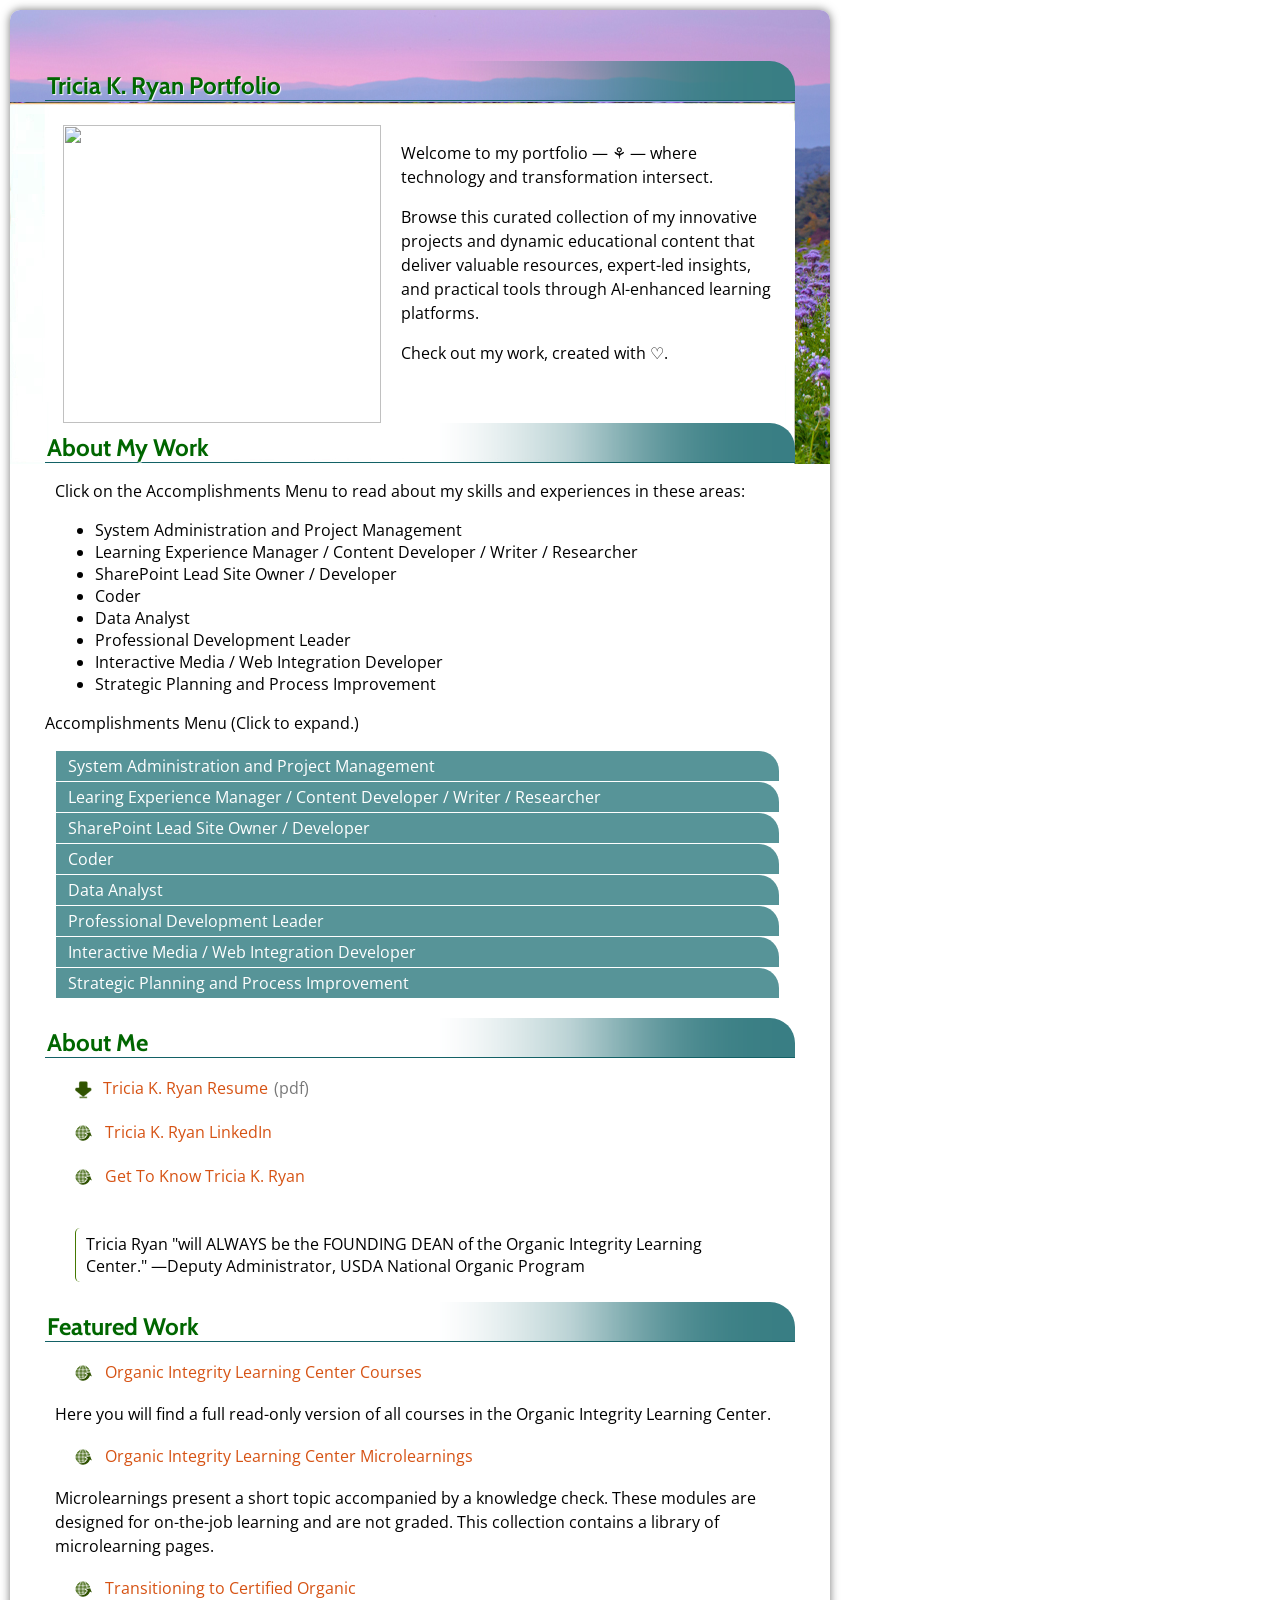
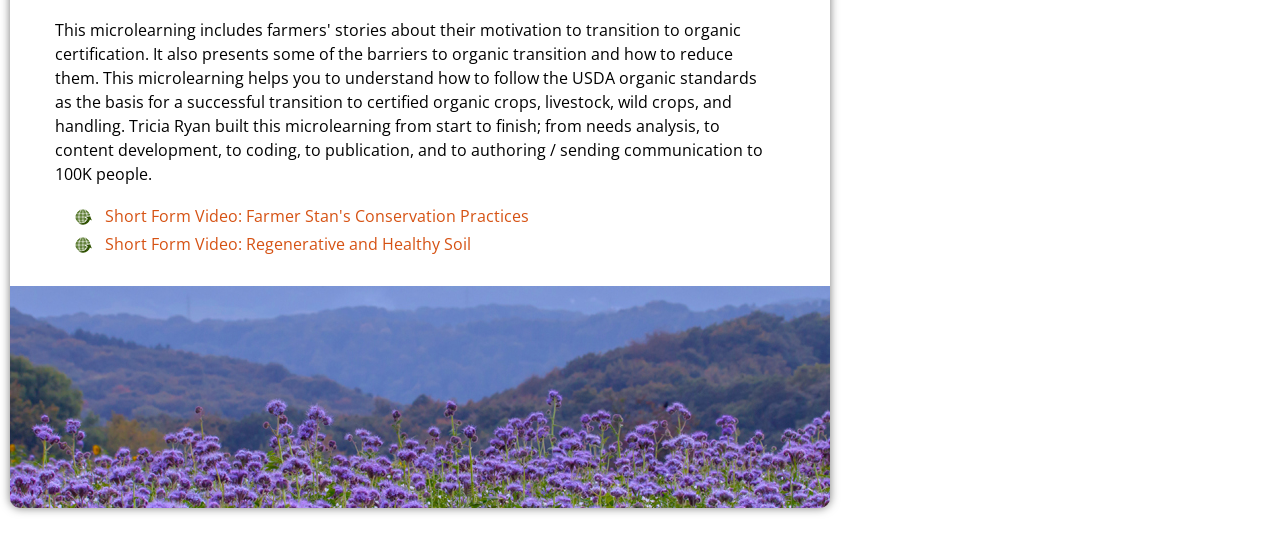
==== HTML/pages/Introduction.html @ c8e806ba "Add files via upload" ====
<!-- head section: ISD's should not edit this section -->
<!doctype html>
<html>

<head>
    <meta charset="UTF-8">
    <title>Tricia K. Ryan Portfolio</title>
    <link href='https://fonts.googleapis.com/css?family=Cabin|Open+Sans' rel='stylesheet' type='text/css'>
    <link href="../css/normalize.css" rel="stylesheet" type="text/css">
    <link href="../css/style_USDA.css" rel="stylesheet" type="text/css">
    <!-- begin: video -->
    <link href="../js/video-js/video-js.css" rel="stylesheet" type="text/css">
    <script src="../js/video-js/video.js"></script>
    <script>
        videojs.options.flash.swf = "../../js/video-js/video-js.swf";
    </script>
    <link href="../css/extendinglibs.css" rel="stylesheet" type="text/css">
    <!-- end: video -->
    <!-- ## jQuery library -->
    <script src="../js/jquery-3.3.1.min.js"></script>

    <!-- for printing/linking of assignments/activities -->
    <link id="displaystyle" href="../css/style_display-default.css" rel="stylesheet" type="text/css">
    <script src="../js/course_links-and-assignments.js"></script>

</head>
<!-- end: head -->

<!-- edit below this line -->

<body>
    <div id="container">
        <main id="content" role="main">
            <h2 class="h2intro">Tricia K. Ryan Portfolio</h2>

            <div class="text-content">

                <img style="float: left; padding-top: 8px; padding-right: 20px; padding-left: 8px;  padding-bottom: 8px;"
                    src="https://raw.githubusercontent.com/triciakryan/portfolio/refs/heads/main/HTML/graphics/content/TriciaKRyanWelcomeToMyWork.png"
                    width="318" height="298">
                <p><br>Welcome to my portfolio — ⚘ — where technology and transformation intersect. </p>
                <p>Browse this curated collection of my innovative projects and dynamic educational content that deliver valuable resources,
                    expert-led insights, and practical tools through AI-enhanced learning platforms.</p>   

<p>Check out my work, created with ♡.</p>
            </div>
<br>
            <h2>About My Work</h2>
            <div class="text-content">

                <p>Click on the Accomplishments Menu to read about my skills and experiences in these areas:
                <ul>
                    <li>System Administration and Project Management</li>
                    <li>Learning Experience Manager / Content Developer / Writer / Researcher</li>
                    <li>SharePoint Lead Site Owner / Developer</li>
                    <li>Coder</li>
                    <li>Data Analyst</li>
                    <li>Professional Development Leader </li>
                    <li>Interactive Media / Web Integration Developer</li>
                    <li>Strategic Planning and Process Improvement</li>
                </ul>
            </div>

            <p>Accomplishments Menu (Click to expand.)</p>



            <!-- =====================================
*	Expand and Collapse Menus Section 
*
============================================-->
            <ol class="nostyle">
                <li>
                    <p class="step"><a href="javascript:;">System Administration and Project Management</a></p>
                    <div class="content">
                        Significant expertise in managing systems, overseeing records, reporting, document management,
                        communications, and
                        quality control; collaborating with colleagues with clear, convincing, and logical
                        communications; and learning and implementing all quality management practices described by the
                        organization.
                        </p>
                    </div>
                </li>
                <li>
                    <p class="step"><a href="javascript:;">Learing Experience Manager / Content Developer / Writer / Researcher</a></p>
                    <div class="content">
                        Design and lead world-wide training initiatives for 15,000+ users using dynamic content formats. Experience in using advanced authoring and development tools to build top-notch training and
                        documentation, backed with expert level instructional design and programming. Published white
                        papers that demonstrate qualitative and quantitative research methodology; and served on an
                        editorial review board and as a quality assurance tester.
                        </p>
                    </div>
                </li>
                <li>
                    <p class="step"><a href="javascript:;">SharePoint Lead Site Owner / Developer</a></p>
                    <div class="content">
                        Extensive experience in leading teams in developing system governance and solutions using Power
                        BI, Power Apps, Power Automate, and SharePoint with a strong background in data analytics,
                        dashboard creation, and business process automation.
                        Defined governance strategies, established site permissions, monitored site usage, and ensured
                        compliance with the data security and privacy regulations. </p>
                    </div>
                </li>

                <li>
                    <p class="step"><a href="javascript:;">Coder</a></p>
                    <div class="content">
                        Experience configuring online programs in Learning Management Systems (LMS)
                        and cloud development environments. I employ AI-enhanced coding
                        functions; provide instruction on managing web content in development and
                        production environments; develop and update templates, and ensure compliance with Web Content
                        Accessibility Guidelines.
                    </div>
                </li>
                <li>
                    <p class="step"><a href="javascript:;">Data Analyst</a></p>
                    <div class="content">Experience in collecting and organizing data and developing dashboard
                        visualizations, charts, and reports. Accomplished leadership in collecting and organizing a
                        dataset; and using Power BI and SharePoint to process data dashboard visualizations.
                    </div>
                </li>
                <li>
                    <p class="step"><a href="javascript:;">Professional Development Leader</a></p>
                    <div class="content"> I lead professional development sessions on integrating Microsoft PowerApps to
                        build efficiencies and improve productivity. I also train and mentor staff and contractors,
                        overseeing
                        course content, system administration, and Learning Management System publishing. Managed system
                        administration, communications, and training—crafted for
                        impact, powered by technology.
                    </div>
                </li>
                <li>
                    <p class="step"><a href="javascript:;">Interactive Media / Web Integration Developer</a></p>
                    <div class="content">
                        Experience in authoring comprehensive online trainings, developed interactive media assets,
                        integrated content using HTML, and successfully published the finalized training to the Learning
                        Management System (LMS) to support effective learner engagement. I design and develop new
                        training content, curriculum resources, interactive media, ancillary material, and online
                        learning aids that includes use of audio, video, modals, photographs, animations, and other
                        product elements, as appropriate, and that align with USDA organic standards. Convert the new
                        media for web delivery; ensure that it is accessible to all viewers and promotes stakeholder
                        understanding; and deploy content to the Organic Integrity Learning Center. I develop cutting
                        edge multimedia elements—delivering dynamic user experiences.


                    </div>
                </li>
                <li>
                    <p class="step"><a href="javascript:;">Strategic Planning and Process Improvement</a></p>
                    <div class="content">
                        Successfully led a high-impact government project through a Capability Maturity Model
                        Integration (CMMI) appraisal process, culminating in the organization achieving CMMI Level 3
                        certification, demonstrating process maturity and consistent project performance.
                        Experience managing a system, overseeing records, reporting, document management,
                        communications, and quality control; Writing and publishing clear, convincing, and logical
                        communications. Implemented all records management, file management, and quality management
                        practices.
                    </div>
                </li>

            </ol>


            <!-- end: Expand and Collapse Menus Section-->

            
            <h2>About Me</h2>
            <div class="text-content">

                <ul class="icons">
                    <li class="downloadlink">

                        <!-- Link to Tricia K. Ryan's Resume -->
                        <a href="../../Docs/TriciaKRyan_Resume_2025.pdf" target="_blank">Tricia K. Ryan Resume</a><span
                            class="fileformat">
                            (pdf)</span>
                    </li>
                </ul>


                <ul class="icons">
                    <li class="weblink"><a href="https://www.linkedin.com/in/triciakryan/" target="_blank">Tricia K.
                            Ryan LinkedIn</a></li>
                </ul>

                <ul class="icons">
                    <li class="weblink"><a href="https://rise.articulate.com/share/1-__UOU5D1Eoal2v9IEyOwgHkxXEpwnC"
                            target="_blank">Get To Know Tricia K. Ryan </a></li>
                </ul>

            </div>
            <br>

                        <div class="indented-block">Tricia Ryan "will ALWAYS be the FOUNDING DEAN of the Organic Integrity Learning
                Center." —Deputy Administrator, USDA National Organic Program</div>


            <h2>Featured Work</h2>
            <div class="text-content">
                <ul class="icons">
                    <li class="weblink"><a
                            href="https://usda.blackboard.com/bbcswebdav/pid-13619-dt-content-rid-93582_1/courses/NOP-999/HTML/pages/Introduction.html"
                            target="_blank">Organic Integrity Learning Center Courses</a></li>
                </ul>
                <p>Here you will find a full read-only version of all courses in the Organic Integrity Learning Center.
                </p>
                <ul class="icons">
                    <li class="weblink"><a
                            href="https://usda.blackboard.com/bbcswebdav/courses/NOP-997/HTML/pages/Introduction.html"
                            target="_blank">Organic Integrity Learning Center Microlearnings</a></li>
                </ul>
                <p>Microlearnings present a short topic accompanied by a knowledge check. These modules are designed for
                    on-the-job learning and are not graded. This collection contains a library of microlearning pages.
                </p>

                </ul>

                <ul class="icons">
                    <li class="weblink"><a
                            href="https://usda.blackboard.com/bbcswebdav/pid-42785-dt-content-rid-1555371_1/courses/NOP-997/HTML/pages/Transitioning_To_Certified_Organic.html"
                            target="_blank">Transitioning to Certified Organic</a></li>
                </ul>
                <p>This microlearning includes farmers' stories about their motivation to transition to organic
                    certification. It also presents some of the barriers to organic transition and how to reduce
                    them. This microlearning helps you to understand how to follow the USDA organic standards as the
                    basis for a successful transition to certified organic crops, livestock, wild crops, and
                    handling. Tricia Ryan built this microlearning from start to finish; from needs analysis, to
                    content development, to coding, to publication, and to authoring / sending communication to 100K
                    people.</p>
                                    <ul class="icons">
                    <li class="weblink"><a
                            href="https://www.youtube.com/watch?v=yE3iQ2mfgo8"
                            target="_blank">Short Form Video: Farmer Stan's Conservation Practices</a></li>
                                  <li class="weblink"><a
                            href="https://www.youtube.com/watch?v=_dsSnMN0ez8"
                            target="_blank">Short Form Video: Regenerative and Healthy Soil</a></li></ul>

                    

            </div>
                        <br /><br />
            <!-- end: Expand and Collapse Menus Section-->

        </main>
    </div><!-- end: container div -->

    <!-- Jquery code - Do not modify below this comment - -->
    <script>
        $(document).ready(function () {
            $('.content').hide();
            $('.step').click(function () {
                $('#expand').toggleClass('expand collapse');
                $(this).next('.content').slideToggle(350);
                /* 				$('.expand').toggle(); */
            });
            $('.step').hover(
                function () {
                    $(this).append($("<span class='expand'> (Expand for detail) </span>"));
                }, function () {
                    $(this).find("span:last").remove();
                }
            );
        });
    </script>
</body>

<br />

</html>
---- HTML/css/style_USDA.css ----
/* style sheet for USDA NOP */

/** main page sections or divs 
~ ~ ~ ~ ~ ~ ~ ~ ~ ~ ~ ~ ~ ~ ~ ~ ~ ~ ~ ~ ~ **/

/*=====================================================================  
	Previously, this comment was intended to eliminate the double scroll bar on the HTML pages. 
    html, body, iframe {overflow:hidden;}
=======================================================================*/




table {
    width: 100%;
}

th, td{
    width: 25%;
    height: 10px;
    padding: 0.5em;
    text-align: left;
}

table, th, td {
  border: 1px solid black;
  border-collapse: collapse;
}

body {
	background-color: #fff;
}

#container {
	font-family: 'Open Sans', sans-serif;
	width: 820px;
	margin: 10px;
	min-height: 680px;
	padding: 0;
	color: #000;
	-webkit-box-shadow: rgb(120, 120, 120) 0 0 10px;  
	-moz-box-shadow: 	rgb(120, 120, 120) 0 0 10px;  
	box-shadow: 		rgb(120, 120, 120) 0 0 10px;  
	background: #fff url(../graphics/common/bg_bottom.jpg) bottom center no-repeat;
	border-radius: 10px;
}

#content {
	margin: 0 auto;
	width: 750px;
	min-height: 454px;
	padding: 10px 35px 190px 35px;
	background: transparent url(../graphics/common/bg_top.jpg) top center no-repeat;
	border-radius: 10px;	
}
#footer {
	margin: 0 auto;
	width: 750px;
	padding: 10px 35px;
	color: rgb(50,50,50);
	min-height: 60px;
}
#footer p{
	font-size: 0.90em;
	color: rgba(95,95,95,0.8); 
	margin: 0;
	padding: 10px 0;
}
.text-content {
	background-color: rgba(255,255,255,1); 
	padding: 0px 20px 0px 10px;
	margin: 0;
	-webkit-border-radius: 6px;
	-moz-border-radius: 6px;
	border-radius: 6px;
}

.transition, .highlight { /** transition copy */
	background-color: red;
	width: 650px;
	margin: 2em auto;
	padding: 0.25em 30px;
	line-height: 1.45;
	position: relative;
	color: #000;
	border-radius: 10px;
	border-left: 2px dotted #648439;
/* fallback */ background-color: transparent; 
	/* Safari 4-5, Chrome 1-9 */ background: -webkit-gradient(linear, right bottom, left bottom, from(#eafecb), to(transparent)); 
/* Safari 5.1, Chrome 10+ */ background: -webkit-linear-gradient(right, rgba(255,255,255,0), #eafecb); 
/* Firefox 3.6+ */ background: -moz-linear-gradient(right, rgba(255,255,255,0), #eafecb); 
/* IE 10 */ background: -ms-linear-gradient(right, rgba(255,255,255,0), #eafecb); 
/* Opera 11.10+ */ background: -o-linear-gradient(right, rgba(255,255,255,0), #eafecb);
}
.transition {
	border-right: 2px dotted #648439;
}

.transition-arrow {
	background: transparent url(../graphics/common/arrow_transition.png) bottom center no-repeat;
	padding-bottom: 50px;
}
.text-right {
	background-color: rgba(255,255,255,0.8); 
	padding: 0 10px 5px 5px;
	margin: 0;	
	float: right;
}
.percent89 {
	width: 89%;
}
.percent70 {
	width: 70%;
}
.clearfix:after {
	clear: both;
	content: "";
	display: table;
}

hr.separator {
	margin-top: 20px;
	border: 0;
	height: 1px;
	background-image: -webkit-linear-gradient(left, rgba(95,95,95,0), rgba(48,83,1,0.75), rgba(95,95,95,0)); 
	background-image:    -moz-linear-gradient(left, rgba(95,95,95,0), rgba(48,83,1,0.75), rgba(95,95,95,0)); 
	background-image:     -ms-linear-gradient(left, rgba(95,95,95,0), rgba(48,83,1,0.75), rgba(95,95,95,0)); 
	background-image:      -o-linear-gradient(left, rgba(95,95,95,0), rgba(48,83,1,0.75), rgba(95,95,95,0)); 
}
	
/** text styles
~ ~ ~ ~ ~ ~ ~ ~ ~ ~ ~ ~ ~ ~ ~ ~ ~ ~ ~ ~ ~ **/

h1, h2, h3 {
	font-family: 'Cabin', sans-serif;
/*	font-family: "Palatino Linotype", "Book Antiqua", Palatino, serif; */
	text-shadow: 1px 1px 1px rgb(255,255,255);
}
h2 {
	margin-top: 20px;
	padding-top: 10px;
	padding-left: 2px;
	margin-bottom: 0;
	color: rgb(0,102,0);
	background: transparent url(../graphics/common/bg_heading-gradient.png) right center repeat;
	border-bottom: 1px solid #136166;
	-moz-border-radius-topright: 25px;
	-webkit-border-top-right-radius: 25px;
	border-top-right-radius: 25px;
}

h2.long_header{
		background-color: rgba(255, 255, 255, .3);
		background-blend-mode: color;
}
h3.indented {
	text-shadow: none;
	margin-left: 9%;
	padding: 10px;
	margin-bottom: 0;
	border-bottom: 1px solid #457801;
}
h3.written{	
	background: transparent url(../graphics/common/ico_writing.png) 0px -5px no-repeat;	
	background-size: 40px;
	height: 30px;
	margin-left: -10px;
	padding-left: 50px;
}

h3.discussion {
	background: transparent url(../graphics/common/ico_discussion.png) 0px -10px no-repeat;	
	background-size: 45px;
	height: 30px;
	margin-left: -10px;
	padding-left: 60px;
}

h3.journal {
	background: transparent url(../graphics/common/ico_journal.png) 10px -5px no-repeat;	
	background-size: 40px;
	height: 30px;
	margin-left: -10px;
	padding-left: 60px;
}

h3.portfolio{	
	background: transparent url(../graphics/common/ico_portfolio.png) 5px -1px no-repeat;	
	background-size: 30px;
	height: 30px;
	margin-left: -10px;
	padding-left: 50px;
}

.directions {
	font-weight: bold;
	color: rgb(48,83,1);
	text-shadow: 1px 1px 1px rgb(255,255,255);
	letter-spacing: 1px
}
/*.directions:after {
	content: ": ";
}*/

.up-next {
	background-image: url(../graphics/common/bg_up-next.png);
	background-position: bottom right;
	background-repeat: no-repeat;
	padding-bottom: 300px;
}

p {
	line-height: 1.5em;
}

.h2fix{
    margin-top:19px;
}
.h2intro{
    margin-top:1.688em;
}

.ulfix{
	padding-top: 0px;
    float:right;
    width: 400px;
}

.clearboth{
	clear:both;
}

/** image related styles
~ ~ ~ ~ ~ ~ ~ ~ ~ ~ ~ ~ ~ ~ ~ ~ ~ ~ ~ ~ ~ **/

.image-box {
	padding:10px;
	font-size: 0.8em;
	line-height: 1.2em;
	color:#333;	
	position: relative;
	background-color: rgba(248,255,237,1);
}
.image-box img {
	border:2px solid #fff;
}

.image-bg-purple {
	background-color: rgba(222,221,228,0.8);
}

.image-box .caption {
	display: block;
	font-family: Arial, Helvetica, sans-serif;
	font-size: 0.9em;
	line-height: 1.2em;
	margin: 0;
	padding: 5px 5px 0 5px; 
	color: #000;
}
.image-box .credit {
	display: block;
	font-family: Arial, Helvetica, sans-serif;
	font-size: 0.8em;
	line-height: 1.3em;
	margin: 0; 
	padding: 2px 5px;
	color: rgb(120,120,120);
}

.image-left{
    float:left;
    width: 225px;
    padding-top: 30px;
    padding-bottom: 30px;
    padding-right: 30px;
    padding-left: 30px;  
}


.image-right{
    float:right;
    padding-top: 30px;
    padding-bottom: 30px;
    padding-right: 30px;
    padding-left: 30px; 
      
    
}

.image-center {
  display: block;
  margin-left: auto;
  margin-right: auto;
  width: 40%;
}
.image-center-100 {
  display: block;
  margin-left: auto;
  margin-right: auto;
  width: 100%;
}

/** video section styles 
~ ~ ~ ~ ~ ~ ~ ~ ~ ~ ~ ~ ~ ~ ~ ~ ~  */

.videosection{
    float: left; 
    font-size: 10pt; 
    text-align: center; 
    width: 15%; 
    margin-right: 5%; 
    margin-bottom: 0.5em;
    padding-top: 1em;
}


.videosection img{
    width: auto;
}

.videoname{
   width:70%;
   padding: 0;
    padding-bottom: 0.5em;
}
.videotime{
    width: 5%;
    padding: 0;
    padding-bottom: 0.5em;
}
.videotrans{
    width:20%;
    padding: 0;
    padding-left: 1em;
    padding-bottom: 0.5em;
}

/** ppt mp4 section styles 
~ ~ ~ ~ ~~ ~ ~ ~~ ~ ~ ~~ ~ ~ ~  */

.pptMp4{
    padding-bottom: 1em;
}

.pptMp4 img{
    float: left;
    margin: 1em;
}

.pptMp4 p{
    display: inline-block;
    width: 80%;
    padding-left: 1em;    
}

/** archive section styles 
~ ~ ~ ~ ~~ ~ ~ ~~ ~ ~ ~~ ~ ~ ~  */

.archiveThumb{
    padding-bottom: 0.5em;
}

.archiveThumb img{
    float: left;
    margin: 1em;
}

.archiveThumb p{
    display: inline-block;
    width: 70%;
    padding-left: 1em;    
}



/** icon styles
~ ~ ~ ~ ~ ~ ~ ~ ~ ~ ~ ~ ~ ~ ~ ~ ~ ~ ~ ~ ~ **/
.icon-alttxt {
	margin: 0;
	padding: 0;
	width: 20px;
	margin: -1px 2px 0 0;
	float: left;
	display: inline-block;
}


/** links 
~ ~ ~ ~ ~ ~ ~ ~ ~ ~ ~ ~ ~ ~ ~ ~ ~ ~ ~ ~ ~ **/
a:link {
	color: rgb(214,82,19);
	padding: 2px;
    text-decoration: none;
}
a:visited {
	color: rgb(102,51,102);
	padding: 2px;
}
a:hover {
	color: rgb(245,177,6);
	text-decoration: none;
	background-color: rgb(20,100,105);
	color: #fff;
	-moz-border-radius: 2px;
	-webkit-border-radius: 2px;
	border-radius: 2px;
}

 a:focus, a:active {
	color: rgb(255,255,255);
	background-color: rgb(20,100,105);
 }

.small a:focus{
	background-color:transparent;
}
 
a img, a:hover img {
	border: 0;
	border: none;
	padding : 2px;
	background-color: transparent;
}
.thumbnail { 
	position: relative;
	width: 410px;
	height: 340px;
	margin: 0 auto;
}
.thumbnail a {
	position: absolute;
	display: block;
	width: 406px;
	height: 336px;
	top: 0; 
	background-color: rgba(255,255,255,0.30);
	background-repeat: no-repeat;
	background-attachment: scroll;
	background-position: center center;
	-webkit-box-shadow:0 1px 4px rgba(114, 100, 171, 0.5), 0 0 10px rgba(114, 100, 171, 0.2) inset;
		 -moz-box-shadow:0 1px 4px rgba(114, 100, 171, 0.5), 0 0 10px rgba(114, 100, 171, 0.2) inset;
					 box-shadow:0 1px 4px rgba(114, 100, 171, 0.5), 0 0 10px rgba(114, 100, 171, 0.2) inset;	
	-webkit-border-radius: 5px;
	-moz-border-radius: 5px;
	border-radius: 5px;
}
.thumbnail img {
	width: 410px;
	height: 340px;
}


.thumbnail a:hover {
	background-color: rgba(255,255,255,0.50);
	box-shadow: 0px 0px 10px rgb(114, 100, 171);	
}
.thumbnail a.play {
	background-image: url(../graphics/common/btn_play.png);
}
.thumbnail a.magnify {
	background-image: url(../graphics/common/btn_magnify.png);
}
.thumbnail a.hand {
	background-image: url(../graphics/common/btn_hand.png);
}

.after-thumbnail { margin-right: 190px;}

.aligncenter {text-align: center;}
.floatleft {float: left;}
.floatright {float: right;}

.fileformat {color: rgb(120,120,120);}

strong {
	color: rgb(3,148,148);
	font-weight: bold;
}

.callout-micro-text a:link,.callout-micro-text a:focus,.callout-micro-text a:active,.callout-micro-text a:hover {
	background-color:transparent;
}

.micro-course-image {
	display: block;
    margin: auto;
    width: 473px;
	height: 316px;
}
/** Blackboard resource links 
~ ~ ~ ~ ~ ~ ~ ~ ~ ~ ~ ~ ~ ~ ~ ~ ~ ~ ~ ~ ~ **/
.icon-blackboard {
	margin: 0 10px 0 -4px;
	padding: 0;
	padding-bottom: 40px;
	float: left;
	display: table-cell;	
	vertical-align: middle;
}

.icon-activity {
	margin: 0;
	width: 30px;
	margin: -3px 10px 0 0;
	float: left;
	display: inline-block;
}

.bb-instruction {
	margin: 0 10px 0 60px;
	vertical-align: middle;
}

.bb-alternate {
	padding: 0 10px 0 60px;
	vertical-align: middle;
	background: transparent url(../graphics/common/ico_blackboard.png) top left no-repeat;
}

.bb-resource {
	color: rgb(255,255,255);
	background-color: rgb(0,0,0);
	font-style: italic;
	border-radius: 4px;	
	border: 2px solid rgb(245,187,22);
	padding: 2px 5px;
	text-shadow: none;
	line-height:180%;
	white-space: nowrap;
}


/** lists
~ ~ ~ ~ ~ ~ ~ ~ ~ ~ ~ ~ ~ ~ ~ ~ ~ ~ ~ ~ ~ **/

ul, ol {
}
ul.circle {list-style-type: circle}
ul.disc {list-style-type: disc}
ul.square {list-style-type: square}
ol.decimal {list-style-type: decimal}
ol.lower-alpha {list-style-type: lower-alpha}
ol.upper-alpha {list-style-type: upper-alpha}
ol.lower-roman {list-style-type: lower-roman}
ol.nostyle {
	margin-left:-30px;
	list-style-type: none
}
ol.nostyle .content {
	margin: -10px 12px 0 0px;
	padding: 10px 20px 30px 10px;
	background-color: #ebfffb;
}
ul.icons {
	list-style: none;
	margin-left: -22px;
}
ul.icons > li.weblink {
	background: url(../graphics/common/blt_weblink.png) no-repeat 0 5px;
	padding: 3px 0px 3px 30px;
}
ul.icons > li.downloadlink {
	background: url(../graphics/common/blt_download.png) no-repeat 0 5px;
	padding: 3px 0px 3px 28px;
}
ul.icons > li.video {
	background: url(../graphics/common/blt_video.png) no-repeat 0 5px;
	padding: 3px 0px 3px 28px;
}

ul.icons > li.submission {
	background: url(../graphics/common/ico_submission.png) no-repeat -5px 5px;
	padding: 8px 0 3px 28px;
	background-size: 28px;
}
ul.icons > li.printer {
	background: url(../graphics/common/blt_printer.png) no-repeat 0 5px;	
	padding: 3px 0px 3px 28px;
}

/** Misc
~ ~ ~ ~ ~ ~ ~ ~ ~ ~ ~ ~ ~ ~ ~ ~ ~ ~ ~ ~ ~ **/
hr.footer {
	margin-top: 80px;
	padding: 0;
	border: 0;
	height: 1px;
	background-image: -webkit-linear-gradient(left, rgba(95,95,95,1), rgba(95,95,95,0.2)); 
	background-image:    -moz-linear-gradient(left, rgba(95,95,95,1), rgba(95,95,95,0.2)); 
	background-image:     -ms-linear-gradient(left, rgba(95,95,95,1), rgba(95,95,95,0.2)); 
	background-image:      -o-linear-gradient(left, rgba(95,95,95,1), rgba(95,95,95,0.2)); 
}
hr.separator {
	margin-top: 40px;
	border: 0;
	height: 1px;
	background-image: -webkit-linear-gradient(left, rgba(95,95,95,0), rgba(95,95,95,0.75), rgba(95,95,95,0)); 
	background-image:    -moz-linear-gradient(left, rgba(95,95,95,0), rgba(95,95,95,0.75), rgba(95,95,95,0)); 
	background-image:     -ms-linear-gradient(left, rgba(95,95,95,0), rgba(95,95,95,0.75), rgba(95,95,95,0)); 
	background-image:      -o-linear-gradient(left, rgba(95,95,95,0), rgba(95,95,95,0.75), rgba(95,95,95,0)); 
}
.centerdiv {
	margin: 0 auto;
}
.noborder {
	border: none !important;
}


/** Digital Portfolio Table
~ ~ ~ ~ ~ ~ ~ ~ ~ ~ ~ ~ ~ ~ ~ ~ ~ ~ ~ ~ ~ **/


.DPtable, .DPtable th, .DPtable tr, .DPtable td {
	border:2px solid #f0f0f0;
	padding:5px;
}

.DPtable th {
	background-color: rgb(222,221,228);
	font-weight: bold;
	color:  rgb(95,95,95);
	font-size: 1.1em;
	padding: 2px 5px;
}

.DPtable td.hcenter{
		text-align: center;
}

.DPtable td.vtop {
	vertical-align: top;
}

.DPtable td.mclick {
	cursor:pointer;
}


.DPtable tr {

    -webkit-transition: background-color 0.4s ease;
    -moz-transition: background-color 0.4s ease;
    -o-transition: background-color 0.4s ease;
    transition: background-color 0.4s ease;
}

.DPtable tr:hover{
		background-color: #f2e5f2;
}

#module:hover{
	cursor:pointer;
}


/** Assignment box
~ ~ ~ ~ ~ ~ ~ ~ ~ ~ ~ ~ ~ ~ ~ ~ ~ ~ ~ ~ ~ **/

#assignmentbox {
	margin: 0 auto 30px; 
/*	border-top: 2px solid rgb(95,95,95); */
	border-bottom: 2px solid rgb(150,150,150); 
	background-color: rgba(255,255,255,0.8); 
	padding: 20px; 
	font-size: 1.0em;
	border-radius: 10px 10px 10px 10px;
}

.assignmentstep {
	margin: 10px;
	border-bottom: 2px dotted rgb(150,150,150);
}

.assignmentsubstep {
	margin: 15px 0 15px 60px;
	vertical-align: middle;
}

.assignmentsubstep p {
	margin: 5px 0 0 0;
	padding: 0;
}

.icon-in-step {
	margin: 0 10px 0 0;
	padding: 0;
	padding-left: 10px;
	width: 24px;
	float: left;
	display: inline-block;
}

.bbicon {
	padding-left: 0;
	width: 41px;
}
.portfolioicon {
	vertical-align: bottom; 
	margin-left: -5px; 
	margin-right: 2px;
}
.noborder {
	border: none !important;
}

img.icon-in-step { 
	-webkit-filter: drop-shadow(3px 3px 5px #dedde4); 
	filter: drop-shadow(3px 3px 5px #dedde4); 
}

.icon-in-heading {
	float: left;	
	width: 45px; 
	height: 45px;
	margin: -10px 10px 0 0; 
	margin-left: -10px;
	display: table-cell;
	vertical-align: top;
}


/** Interactive Div
~ ~ ~ ~ ~ ~ ~ ~ ~ ~ ~ ~ ~ ~ ~ ~ ~ ~ ~ ~ ~ **/

.interactivediv, .customvideodiv {
	width: 640px; 
	margin-bottom: 20px;
}

/** Video style
~ ~ ~ ~ ~ ~ ~ ~ ~ ~ ~ ~ ~ ~ ~ ~ ~ ~ ~ ~ ~ **/

.videoiframe {
	width: 720px;
	height: 405px;
	position: relative;
	left: 0;
}
.storylineiframe {
	width: 740px;
	position: relative;
	left: -10px;
	margin-bottom: 0;
}
.videoinfo, .storylineinfo, .comicinfo {
	width: 720px;
	position: relative;
	left: 0;	
}

.videocredit, .storylinecredit, .comiccredit, .imagecredit {
	float: left;
	font-family: Arial, Helvetica, sans-serif;
	font-size: 0.8em;
	line-height: 1.3em;
	margin: 0; 
	padding-left: 5px;
	color: #787878;
}

.transcript {
	float: right;
	font-family: Arial, Helvetica, sans-serif;
	font-size: 0.8em;
	line-height: 1.3em;
	margin: 0; 
	padding-right: 5px;
	color: #787878;
}

.interactivetranscript {
	font-size: 0.9em;
	background: transparent url(../graphics/common/ico_alttxt.png) no-repeat top left;
	background-size: 20px 100%;
	padding-left: 25px;
}



/** Indented Block
~ ~ ~ ~ ~ ~ ~ ~ ~ ~ ~ ~ ~ ~ ~ ~ ~ ~ ~ ~ ~ **/
.indented-block {
	margin: 0 30px;
	padding: 5px 10px;
	border-left: 1px solid #457801;
	border-radius: 5px;
}

/** quotation
~ ~ ~ ~ ~ ~ ~ ~ ~ ~ ~ ~ ~ ~ ~ ~ ~ ~ ~ ~ ~ **/

blockquote.quote-on-page {
	font-family: Georgia, serif;
	font-size: 18px;
	font-style: italic;
	width: 600px;
	margin: 0.25em auto;
	padding: 0.25em 40px;
	line-height: 1.45;
	position: relative;
	color: #000;
	border-radius: 10px;
	border-bottom: 1px solid #648439;
	border-left: 1px solid #648439;
/* fallback */ background-color: transparent; 
	/* Safari 4-5, Chrome 1-9 */ background: -webkit-gradient(linear, right bottom, left bottom, from(#eafecb), to(#fff)); 
/* Safari 5.1, Chrome 10+ */ background: -webkit-linear-gradient(right, rgba(255,255,255,1), #eafecb); 
/* Firefox 3.6+ */ background: -moz-linear-gradient(right, rgba(255,255,255,1), #eafecb); 
/* IE 10 */ background: -ms-linear-gradient(right, rgba(255,255,255,1), #eafecb); 
/* Opera 11.10+ */ background: -o-linear-gradient(right, rgba(255,255,255,1), #eafecb);
}
blockquote.quote-on-page:before {
	display: block;
/*		content: "\201C";*/
	font-size: 80px;
	position: absolute;
	left: -5px;
	top: -20px;
	color: #7a7a7a;
	overflow: auto	}
blockquote.quote-on-page cite {
	color: #648439;
	font-size: 14px;
	display: block;
	padding-bottom: 5px;
}
blockquote.quote-on-page cite:before {
	content: "\2014 \2009";
}

div.upnext-short {
	position: relative; 
	font-size: 0.9em;
}
div.upnext-short > p {
	margin: 5px 0
}
div.upnext-long {
	font-size: 0.9em;
	background: white url(../graphics/common/bg_upnext-comics.png) bottom left no-repeat;
}
div.upnext-long-text {
	width: 80%; 
	margin: 0 auto; 
	padding-left: 4%; 
	padding-bottom: 20px;
}


/** Tooltip**/
	.ui-tooltip {
		padding: 10px;
		position: absolute;
		z-index: 9999;
		max-width: 350px;
		-webkit-box-shadow: 0 0 5px #aaa;
		box-shadow: 0 0 5px #aaa;
		border: 2px solid #aaaaaa;
		border-radius:5px;
		font-family: Verdana,Arial,sans-serif;
		font-size: 0.9em;	
		background: #D1EAEF;
		color: #222222;
		white-space:pre-wrap;
	}
	.ui-helper-hidden-accessible {
		height: 0px;
		overflow: hidden;
	}
	
/** anchorLink **/

a#anchorLink:link, a#anchorLink1:link, a#anchorLink2:link{
	text-decoration: none;
}
a#anchorLink:visited, a#anchorLink1:visited, a#anchorLink2:visited{
	padding: 2px;
}
a#anchorLink:hover, a#anchorLink1:hover, a#anchorLink2:hover{
	text-decoration: none;
	background-color: transparent;
}
a#anchorLink:focus , a#anchorLink:active, a#anchorLink1:focus , a#anchorLink1:active, a#anchorLink2:focus , a#anchorLink2:active{
	background-color: transparent;
 }


/**## begin: click open/close **/


.step{
	margin: 1px;
	color: #fff;
	padding: 3px 10px;
	cursor: pointer;
	position: relative;
	background-color:#579498;
	width: 95%;
	border-top-right-radius: 20px;
 }
 .step a{
	color:#fff;
	text-decoration: none;
 }
.content{
	margin: 10px 20px;
	margin-left:-10px;
	padding: 5px 10px;
 }
.expand{
	padding: 0px 20px;
	color: rgb(200,200,200);
	font-size: 0.9em;
	line-height: 0.9em;
}

.foot{
	font-size: 0.9em; 
	text-align: right; 
	display: block; 
	color: #027215; 
	padding-right: 10px;
}

/* Modal Style*/
.modal {
  display: none; /* Hidden by default */
  position: fixed;  
  z-index: 8888; /* Sit on top */
  padding-top: 100px; /* Location of the box */
  left: 0;
  top: 0;
  width: 100%; /* Full width */
  height: 100%; /* Full height */
  overflow: auto; /* Enable scroll if needed */
  background-color: rgb(0,0,0); /* Fallback color */
  background-color: rgba(0,0,0,0.4); /* Black w/ opacity */
}
/* Modal Content */
.modal-content {
  background-color: #ffff88;
  margin-left:1.5em;
  /* margin: 10vh ; /* 15% from the top and centered */
  padding: 2em;
  border: 1px solid #888;
  width: 720px;
}

/* The Close Button */
.close {
  color: #aaaaaa;
  float: right;
  font-size: 28px;
  font-weight: bold;
}
.close:hover,
.close:focus {
  color: #ffffff;
  text-decoration: none;
  cursor: pointer;
}
button.button {
  background:none;
  border-top:none;
  border-right:none;
  border-left:none;
  border-bottom:#d65113 1px solid;
  padding:0 0 3px 0;
  font-size:16px;
  color:#d65113;
}

button.button:hover {
  border-bottom:#f5b106 1px solid;
  color:#f5b106;
	text-decoration: none;
	background-color: rgb(20,100,105);
	color: #fff;
	-moz-border-radius: 2px;
	-webkit-border-radius: 2px;
	border-radius: 2px;
}


.italic{font-style: italic;}


/* Call outs*/
.callout-important{
    margin: 0 100px; 
    padding: 5px 10px; 
    background: #FFF2CC; 
    border: 1px solid #E26E26; 
    border-radius: 5px;
}
.icocallout-important{
    content:url(../graphics/common/btn_magnify.png);
    height: 25px;
    width:25px;
    padding-top: 0.8em;
    padding-right: 0.3em;
    float:left;
    display: block;
}

/* exersize */
.icocallout-exercise-journal{
    content:url(../graphics/common/ico_journal.png);
    height: 50px;
    width:50px;
    padding-right: 0.3em;
    float:left;
    display: block;
}
.icocallout-exercise-web{
    content:url(../graphics/common/ico_weblink.png);
    height: 50px;
    width: 50px;
    padding-right: 0.3em;
    float:left;
    display: block;
}
.callout-exercise-content {
  background-color: #CAF2A8;
  padding: 10px 20px 10px 10px;
  margin: 0;
  -webkit-border-radius: 10px;
  -moz-border-radius: 10px;
  border-radius: 10px;
  border-style: solid;
    border-color:#70b711;
}

.callout-exercise-content p {
  margin-bottom: 15px;
  font-size: 15px;
}

.callout-exercise-content ul {
	padding-left: 79px;
	padding-bottom: 15px;
    margin: 0px;
}

.callout-exercise-content li {
  padding-left: 15px;

}

.callout-exercise-content ul[type="circle"]{
	margin: 3px 0;
	padding-left: 34px;
}

.callout-exercise-content i {
  float: left;
  font-size: 42px;
}

.callout-exercise-text p {
  padding-left: 55px;
  margin-bottom: 10px;
}

/* micro callout */
.icocallout-micro-journal{
    content:url(../graphics/common/icocallout-micro-mobile.png);
    height: 50px;
    width:50px;
    padding-right: 0.3em;
    float:left;
    display: block;
}

.icocallout-micro-audio{
    content:url(../graphics/common/ico_audio.png);
    height: 50px;
    width:50px;
    padding-right: 0.3em;
    float:left;
    display: block;
}

.callout-micro-content {
  background-color: #B5C8E8;
  padding: 10px 20px 10px 10px;
  margin: 0;
  -webkit-border-radius: 10px;
  -moz-border-radius: 10px;
  border-radius: 10px;
  border-style: solid;
    border-color:#6ed429;
}

.callout-micro-content p {
  margin-bottom: 15px;
  font-size: 15px;
}

.callout-micro-content ul {
	padding-left: 79px;
	padding-bottom: 15px;
    margin: 0px;
}

.callout-micro-content li {
  padding-left: 15px;

}

.callout-micro-content ul[type="circle"]{
	margin: 3px 0;
	padding-left: 34px;
}

.callout-micro-content i {
  float: left;
  font-size: 42px;
}

.callout-micro-text p {
  padding-left: 55px;
  margin-bottom: 10px;
}

.callout-micro-text audio {
  margin-left: 55px;
  margin-bottom: 10px;
}

.callout-micro-text audio:link,.callout-micro-text audio:focus,.callout-micro-text audio:active,.callout-micro-text audio:hover {
	background-color:transparent;
    border: none;
    outline:none;
}
---- HTML/js/video-js/video-js.css ----
.video-js .vjs-big-play-button .vjs-icon-placeholder:before, .vjs-button > .vjs-icon-placeholder:before, .video-js .vjs-modal-dialog, .vjs-modal-dialog .vjs-modal-dialog-content {
  position: absolute;
  top: 0;
  left: 0;
  width: 100%;
  height: 100%; }

.video-js .vjs-big-play-button .vjs-icon-placeholder:before, .vjs-button > .vjs-icon-placeholder:before {
  text-align: center; }

@font-face {
  font-family: VideoJS;
  src: url([data-uri]) format("woff");
  font-weight: normal;
  font-style: normal; }

.vjs-icon-play, .video-js .vjs-big-play-button .vjs-icon-placeholder:before, .video-js .vjs-play-control .vjs-icon-placeholder {
  font-family: VideoJS;
  font-weight: normal;
  font-style: normal; }
  .vjs-icon-play:before, .video-js .vjs-big-play-button .vjs-icon-placeholder:before, .video-js .vjs-play-control .vjs-icon-placeholder:before {
    content: "\f101"; }

.vjs-icon-play-circle {
  font-family: VideoJS;
  font-weight: normal;
  font-style: normal; }
  .vjs-icon-play-circle:before {
    content: "\f102"; }

.vjs-icon-pause, .video-js .vjs-play-control.vjs-playing .vjs-icon-placeholder {
  font-family: VideoJS;
  font-weight: normal;
  font-style: normal; }
  .vjs-icon-pause:before, .video-js .vjs-play-control.vjs-playing .vjs-icon-placeholder:before {
    content: "\f103"; }

.vjs-icon-volume-mute, .video-js .vjs-mute-control.vjs-vol-0 .vjs-icon-placeholder {
  font-family: VideoJS;
  font-weight: normal;
  font-style: normal; }
  .vjs-icon-volume-mute:before, .video-js .vjs-mute-control.vjs-vol-0 .vjs-icon-placeholder:before {
    content: "\f104"; }

.vjs-icon-volume-low, .video-js .vjs-mute-control.vjs-vol-1 .vjs-icon-placeholder {
  font-family: VideoJS;
  font-weight: normal;
  font-style: normal; }
  .vjs-icon-volume-low:before, .video-js .vjs-mute-control.vjs-vol-1 .vjs-icon-placeholder:before {
    content: "\f105"; }

.vjs-icon-volume-mid, .video-js .vjs-mute-control.vjs-vol-2 .vjs-icon-placeholder {
  font-family: VideoJS;
  font-weight: normal;
  font-style: normal; }
  .vjs-icon-volume-mid:before, .video-js .vjs-mute-control.vjs-vol-2 .vjs-icon-placeholder:before {
    content: "\f106"; }

.vjs-icon-volume-high, .video-js .vjs-mute-control .vjs-icon-placeholder {
  font-family: VideoJS;
  font-weight: normal;
  font-style: normal; }
  .vjs-icon-volume-high:before, .video-js .vjs-mute-control .vjs-icon-placeholder:before {
    content: "\f107"; }

.vjs-icon-fullscreen-enter, .video-js .vjs-fullscreen-control .vjs-icon-placeholder {
  font-family: VideoJS;
  font-weight: normal;
  font-style: normal; }
  .vjs-icon-fullscreen-enter:before, .video-js .vjs-fullscreen-control .vjs-icon-placeholder:before {
    content: "\f108"; }

.vjs-icon-fullscreen-exit, .video-js.vjs-fullscreen .vjs-fullscreen-control .vjs-icon-placeholder {
  font-family: VideoJS;
  font-weight: normal;
  font-style: normal; }
  .vjs-icon-fullscreen-exit:before, .video-js.vjs-fullscreen .vjs-fullscreen-control .vjs-icon-placeholder:before {
    content: "\f109"; }

.vjs-icon-square {
  font-family: VideoJS;
  font-weight: normal;
  font-style: normal; }
  .vjs-icon-square:before {
    content: "\f10a"; }

.vjs-icon-spinner {
  font-family: VideoJS;
  font-weight: normal;
  font-style: normal; }
  .vjs-icon-spinner:before {
    content: "\f10b"; }

.vjs-icon-subtitles, .video-js .vjs-subtitles-button .vjs-icon-placeholder, .video-js .vjs-subs-caps-button .vjs-icon-placeholder,
.video-js.video-js:lang(en-GB) .vjs-subs-caps-button .vjs-icon-placeholder,
.video-js.video-js:lang(en-IE) .vjs-subs-caps-button .vjs-icon-placeholder,
.video-js.video-js:lang(en-AU) .vjs-subs-caps-button .vjs-icon-placeholder,
.video-js.video-js:lang(en-NZ) .vjs-subs-caps-button .vjs-icon-placeholder {
  font-family: VideoJS;
  font-weight: normal;
  font-style: normal; }
  .vjs-icon-subtitles:before, .video-js .vjs-subtitles-button .vjs-icon-placeholder:before, .video-js .vjs-subs-caps-button .vjs-icon-placeholder:before,
  .video-js.video-js:lang(en-GB) .vjs-subs-caps-button .vjs-icon-placeholder:before,
  .video-js.video-js:lang(en-IE) .vjs-subs-caps-button .vjs-icon-placeholder:before,
  .video-js.video-js:lang(en-AU) .vjs-subs-caps-button .vjs-icon-placeholder:before,
  .video-js.video-js:lang(en-NZ) .vjs-subs-caps-button .vjs-icon-placeholder:before {
    content: "\f10c"; }

.vjs-icon-captions, .video-js .vjs-captions-button .vjs-icon-placeholder, .video-js:lang(en) .vjs-subs-caps-button .vjs-icon-placeholder,
.video-js:lang(fr-CA) .vjs-subs-caps-button .vjs-icon-placeholder {
  font-family: VideoJS;
  font-weight: normal;
  font-style: normal; }
  .vjs-icon-captions:before, .video-js .vjs-captions-button .vjs-icon-placeholder:before, .video-js:lang(en) .vjs-subs-caps-button .vjs-icon-placeholder:before,
  .video-js:lang(fr-CA) .vjs-subs-caps-button .vjs-icon-placeholder:before {
    content: "\f10d"; }

.vjs-icon-chapters, .video-js .vjs-chapters-button .vjs-icon-placeholder {
  font-family: VideoJS;
  font-weight: normal;
  font-style: normal; }
  .vjs-icon-chapters:before, .video-js .vjs-chapters-button .vjs-icon-placeholder:before {
    content: "\f10e"; }

.vjs-icon-share {
  font-family: VideoJS;
  font-weight: normal;
  font-style: normal; }
  .vjs-icon-share:before {
    content: "\f10f"; }

.vjs-icon-cog {
  font-family: VideoJS;
  font-weight: normal;
  font-style: normal; }
  .vjs-icon-cog:before {
    content: "\f110"; }

.vjs-icon-circle, .video-js .vjs-play-progress, .video-js .vjs-volume-level {
  font-family: VideoJS;
  font-weight: normal;
  font-style: normal; }
  .vjs-icon-circle:before, .video-js .vjs-play-progress:before, .video-js .vjs-volume-level:before {
    content: "\f111"; }

.vjs-icon-circle-outline {
  font-family: VideoJS;
  font-weight: normal;
  font-style: normal; }
  .vjs-icon-circle-outline:before {
    content: "\f112"; }

.vjs-icon-circle-inner-circle {
  font-family: VideoJS;
  font-weight: normal;
  font-style: normal; }
  .vjs-icon-circle-inner-circle:before {
    content: "\f113"; }

.vjs-icon-hd {
  font-family: VideoJS;
  font-weight: normal;
  font-style: normal; }
  .vjs-icon-hd:before {
    content: "\f114"; }

.vjs-icon-cancel, .video-js .vjs-control.vjs-close-button .vjs-icon-placeholder {
  font-family: VideoJS;
  font-weight: normal;
  font-style: normal; }
  .vjs-icon-cancel:before, .video-js .vjs-control.vjs-close-button .vjs-icon-placeholder:before {
    content: "\f115"; }

.vjs-icon-replay, .video-js .vjs-play-control.vjs-ended .vjs-icon-placeholder {
  font-family: VideoJS;
  font-weight: normal;
  font-style: normal; }
  .vjs-icon-replay:before, .video-js .vjs-play-control.vjs-ended .vjs-icon-placeholder:before {
    content: "\f116"; }

.vjs-icon-facebook {
  font-family: VideoJS;
  font-weight: normal;
  font-style: normal; }
  .vjs-icon-facebook:before {
    content: "\f117"; }

.vjs-icon-gplus {
  font-family: VideoJS;
  font-weight: normal;
  font-style: normal; }
  .vjs-icon-gplus:before {
    content: "\f118"; }

.vjs-icon-linkedin {
  font-family: VideoJS;
  font-weight: normal;
  font-style: normal; }
  .vjs-icon-linkedin:before {
    content: "\f119"; }

.vjs-icon-twitter {
  font-family: VideoJS;
  font-weight: normal;
  font-style: normal; }
  .vjs-icon-twitter:before {
    content: "\f11a"; }

.vjs-icon-tumblr {
  font-family: VideoJS;
  font-weight: normal;
  font-style: normal; }
  .vjs-icon-tumblr:before {
    content: "\f11b"; }

.vjs-icon-pinterest {
  font-family: VideoJS;
  font-weight: normal;
  font-style: normal; }
  .vjs-icon-pinterest:before {
    content: "\f11c"; }

.vjs-icon-audio-description, .video-js .vjs-descriptions-button .vjs-icon-placeholder {
  font-family: VideoJS;
  font-weight: normal;
  font-style: normal; }
  .vjs-icon-audio-description:before, .video-js .vjs-descriptions-button .vjs-icon-placeholder:before {
    content: "\f11d"; }

.vjs-icon-audio, .video-js .vjs-audio-button .vjs-icon-placeholder {
  font-family: VideoJS;
  font-weight: normal;
  font-style: normal; }
  .vjs-icon-audio:before, .video-js .vjs-audio-button .vjs-icon-placeholder:before {
    content: "\f11e"; }

.vjs-icon-next-item {
  font-family: VideoJS;
  font-weight: normal;
  font-style: normal; }
  .vjs-icon-next-item:before {
    content: "\f11f"; }

.vjs-icon-previous-item {
  font-family: VideoJS;
  font-weight: normal;
  font-style: normal; }
  .vjs-icon-previous-item:before {
    content: "\f120"; }

.video-js {
  display: block;
  vertical-align: top;
  box-sizing: border-box;
  color: #fff;
  background-color: #000;
  position: relative;
  padding: 0;
  font-size: 10px;
  line-height: 1;
  font-weight: normal;
  font-style: normal;
  font-family: Arial, Helvetica, sans-serif;
  word-break: initial; }
  .video-js:-moz-full-screen {
    position: absolute; }
  .video-js:-webkit-full-screen {
    width: 100% !important;
    height: 100% !important; }

.video-js[tabindex="-1"] {
  outline: none; }

.video-js *,
.video-js *:before,
.video-js *:after {
  box-sizing: inherit; }

.video-js ul {
  font-family: inherit;
  font-size: inherit;
  line-height: inherit;
  list-style-position: outside;
  margin-left: 0;
  margin-right: 0;
  margin-top: 0;
  margin-bottom: 0; }

.video-js.vjs-fluid,
.video-js.vjs-16-9,
.video-js.vjs-4-3 {
  width: 100%;
  max-width: 100%;
  height: 0; }

.video-js.vjs-16-9 {
  padding-top: 56.25%; }

.video-js.vjs-4-3 {
  padding-top: 75%; }

.video-js.vjs-fill {
  width: 100%;
  height: 100%; }

.video-js .vjs-tech {
  position: absolute;
  top: 0;
  left: 0;
  width: 100%;
  height: 100%; }

body.vjs-full-window {
  padding: 0;
  margin: 0;
  height: 100%; }

.vjs-full-window .video-js.vjs-fullscreen {
  position: fixed;
  overflow: hidden;
  z-index: 1000;
  left: 0;
  top: 0;
  bottom: 0;
  right: 0; }

.video-js.vjs-fullscreen {
  width: 100% !important;
  height: 100% !important;
  padding-top: 0 !important; }

.video-js.vjs-fullscreen.vjs-user-inactive {
  cursor: none; }

.vjs-hidden {
  display: none !important; }

.vjs-disabled {
  opacity: 0.5;
  cursor: default; }

.video-js .vjs-offscreen {
  height: 1px;
  left: -9999px;
  position: absolute;
  top: 0;
  width: 1px; }

.vjs-lock-showing {
  display: block !important;
  opacity: 1;
  visibility: visible; }

.vjs-no-js {
  padding: 20px;
  color: #fff;
  background-color: #000;
  font-size: 18px;
  font-family: Arial, Helvetica, sans-serif;
  text-align: center;
  width: 300px;
  height: 150px;
  margin: 0px auto; }

.vjs-no-js a,
.vjs-no-js a:visited {
  color: #66A8CC; }

.video-js .vjs-big-play-button {
  font-size: 3em;
  line-height: 1.5em;
  height: 1.5em;
  width: 3em;
  display: block;
  position: absolute;
  top: 10px;
  left: 10px;
  padding: 0;
  cursor: pointer;
  opacity: 1;
  border: 0.06666em solid #fff;
  background-color: #2B333F;
  background-color: rgba(43, 51, 63, 0.7);
  border-radius: 0.3em;
  transition: all 0.4s; }

.vjs-big-play-centered .vjs-big-play-button {
  top: 50%;
  left: 50%;
  margin-top: -0.75em;
  margin-left: -1.5em; }

.video-js:hover .vjs-big-play-button,
.video-js .vjs-big-play-button:focus {
  border-color: #fff;
  background-color: #73859f;
  background-color: rgba(115, 133, 159, 0.5);
  transition: all 0s; }

.vjs-controls-disabled .vjs-big-play-button,
.vjs-has-started .vjs-big-play-button,
.vjs-using-native-controls .vjs-big-play-button,
.vjs-error .vjs-big-play-button {
  display: none; }

.vjs-has-started.vjs-paused.vjs-show-big-play-button-on-pause .vjs-big-play-button {
  display: block; }

.video-js button {
  background: none;
  border: none;
  color: inherit;
  display: inline-block;
  font-size: inherit;
  line-height: inherit;
  text-transform: none;
  text-decoration: none;
  transition: none;
  -webkit-appearance: none;
  -moz-appearance: none;
  appearance: none; }

.vjs-control .vjs-button {
  width: 100%;
  height: 100%; }

.video-js .vjs-control.vjs-close-button {
  cursor: pointer;
  height: 3em;
  position: absolute;
  right: 0;
  top: 0.5em;
  z-index: 2; }

.video-js .vjs-modal-dialog {
  background: rgba(0, 0, 0, 0.8);
  background: linear-gradient(180deg, rgba(0, 0, 0, 0.8), rgba(255, 255, 255, 0));
  overflow: auto; }

.video-js .vjs-modal-dialog > * {
  box-sizing: border-box; }

.vjs-modal-dialog .vjs-modal-dialog-content {
  font-size: 1.2em;
  line-height: 1.5;
  padding: 20px 24px;
  z-index: 1; }

.vjs-menu-button {
  cursor: pointer; }

.vjs-menu-button.vjs-disabled {
  cursor: default; }

.vjs-workinghover .vjs-menu-button.vjs-disabled:hover .vjs-menu {
  display: none; }

.vjs-menu .vjs-menu-content {
  display: block;
  padding: 0;
  margin: 0;
  font-family: Arial, Helvetica, sans-serif;
  overflow: auto; }

.vjs-menu .vjs-menu-content > * {
  box-sizing: border-box; }

.vjs-scrubbing .vjs-control.vjs-menu-button:hover .vjs-menu {
  display: none; }

.vjs-menu li {
  list-style: none;
  margin: 0;
  padding: 0.2em 0;
  line-height: 1.4em;
  font-size: 1.2em;
  text-align: center;
  text-transform: lowercase; }

.vjs-menu li.vjs-menu-item:focus,
.vjs-menu li.vjs-menu-item:hover {
  background-color: #73859f;
  background-color: rgba(115, 133, 159, 0.5); }

.vjs-menu li.vjs-selected,
.vjs-menu li.vjs-selected:focus,
.vjs-menu li.vjs-selected:hover {
  background-color: #fff;
  color: #2B333F; }

.vjs-menu li.vjs-menu-title {
  text-align: center;
  text-transform: uppercase;
  font-size: 1em;
  line-height: 2em;
  padding: 0;
  margin: 0 0 0.3em 0;
  font-weight: bold;
  cursor: default; }

.vjs-menu-button-popup .vjs-menu {
  display: none;
  position: absolute;
  bottom: 0;
  width: 10em;
  left: -3em;
  height: 0em;
  margin-bottom: 1.5em;
  border-top-color: rgba(43, 51, 63, 0.7); }

.vjs-menu-button-popup .vjs-menu .vjs-menu-content {
  background-color: #2B333F;
  background-color: rgba(43, 51, 63, 0.7);
  position: absolute;
  width: 100%;
  bottom: 1.5em;
  max-height: 15em; }

.vjs-workinghover .vjs-menu-button-popup:hover .vjs-menu,
.vjs-menu-button-popup .vjs-menu.vjs-lock-showing {
  display: block; }

.video-js .vjs-menu-button-inline {
  transition: all 0.4s;
  overflow: hidden; }

.video-js .vjs-menu-button-inline:before {
  width: 2.222222222em; }

.video-js .vjs-menu-button-inline:hover,
.video-js .vjs-menu-button-inline:focus,
.video-js .vjs-menu-button-inline.vjs-slider-active,
.video-js.vjs-no-flex .vjs-menu-button-inline {
  width: 12em; }

.vjs-menu-button-inline .vjs-menu {
  opacity: 0;
  height: 100%;
  width: auto;
  position: absolute;
  left: 4em;
  top: 0;
  padding: 0;
  margin: 0;
  transition: all 0.4s; }

.vjs-menu-button-inline:hover .vjs-menu,
.vjs-menu-button-inline:focus .vjs-menu,
.vjs-menu-button-inline.vjs-slider-active .vjs-menu {
  display: block;
  opacity: 1; }

.vjs-no-flex .vjs-menu-button-inline .vjs-menu {
  display: block;
  opacity: 1;
  position: relative;
  width: auto; }

.vjs-no-flex .vjs-menu-button-inline:hover .vjs-menu,
.vjs-no-flex .vjs-menu-button-inline:focus .vjs-menu,
.vjs-no-flex .vjs-menu-button-inline.vjs-slider-active .vjs-menu {
  width: auto; }

.vjs-menu-button-inline .vjs-menu-content {
  width: auto;
  height: 100%;
  margin: 0;
  overflow: hidden; }

.video-js .vjs-control-bar {
  display: none;
  width: 100%;
  position: absolute;
  bottom: 0;
  left: 0;
  right: 0;
  height: 3.0em;
  background-color: #2B333F;
  background-color: rgba(43, 51, 63, 0.7); }

.vjs-has-started .vjs-control-bar {
  display: flex;
  visibility: visible;
  opacity: 1;
  transition: visibility 0.1s, opacity 0.1s; }

.vjs-has-started.vjs-user-inactive.vjs-playing .vjs-control-bar {
  visibility: visible;
  opacity: 0;
  transition: visibility 1s, opacity 1s; }

.vjs-controls-disabled .vjs-control-bar,
.vjs-using-native-controls .vjs-control-bar,
.vjs-error .vjs-control-bar {
  display: none !important; }

.vjs-audio.vjs-has-started.vjs-user-inactive.vjs-playing .vjs-control-bar {
  opacity: 1;
  visibility: visible; }

.vjs-has-started.vjs-no-flex .vjs-control-bar {
  display: table; }

.video-js .vjs-control {
  position: relative;
  text-align: center;
  margin: 0;
  padding: 0;
  height: 100%;
  width: 4em;
  flex: none; }

.vjs-button > .vjs-icon-placeholder:before {
  font-size: 1.8em;
  line-height: 1.67; }

.video-js .vjs-control:focus:before,
.video-js .vjs-control:hover:before,
.video-js .vjs-control:focus {
  text-shadow: 0em 0em 1em white; }

.video-js .vjs-control-text {
  border: 0;
  clip: rect(0 0 0 0);
  height: 1px;
  overflow: hidden;
  padding: 0;
  position: absolute;
  width: 1px; }

.vjs-no-flex .vjs-control {
  display: table-cell;
  vertical-align: middle; }

.video-js .vjs-custom-control-spacer {
  display: none; }

.video-js .vjs-progress-control {
  cursor: pointer;
  flex: auto;
  display: flex;
  align-items: center;
  min-width: 4em;
  touch-action: none; }

.video-js .vjs-progress-control.disabled {
  cursor: default; }

.vjs-live .vjs-progress-control {
  display: none; }

.vjs-no-flex .vjs-progress-control {
  width: auto; }

.video-js .vjs-progress-holder {
  flex: auto;
  transition: all 0.2s;
  height: 0.3em; }

.video-js .vjs-progress-control .vjs-progress-holder {
  margin: 0 10px; }

.video-js .vjs-progress-control:hover .vjs-progress-holder {
  font-size: 1.666666666666666666em; }

.video-js .vjs-progress-control:hover .vjs-progress-holder.disabled {
  font-size: 1em; }

.video-js .vjs-progress-holder .vjs-play-progress,
.video-js .vjs-progress-holder .vjs-load-progress,
.video-js .vjs-progress-holder .vjs-load-progress div {
  position: absolute;
  display: block;
  height: 100%;
  margin: 0;
  padding: 0;
  width: 0; }

.video-js .vjs-play-progress {
  background-color: #fff; }
  .video-js .vjs-play-progress:before {
    font-size: 0.9em;
    position: absolute;
    right: -0.5em;
    top: -0.333333333333333em;
    z-index: 1; }

.video-js .vjs-load-progress {
  background: rgba(115, 133, 159, 0.5); }

.video-js .vjs-load-progress div {
  background: rgba(115, 133, 159, 0.75); }

.video-js .vjs-time-tooltip {
  background-color: #fff;
  background-color: rgba(255, 255, 255, 0.8);
  border-radius: 0.3em;
  color: #000;
  float: right;
  font-family: Arial, Helvetica, sans-serif;
  font-size: 1em;
  padding: 6px 8px 8px 8px;
  pointer-events: none;
  position: absolute;
  top: -3.4em;
  visibility: hidden;
  z-index: 1; }

.video-js .vjs-progress-holder:focus .vjs-time-tooltip {
  display: none; }

.video-js .vjs-progress-control:hover .vjs-time-tooltip,
.video-js .vjs-progress-control:hover .vjs-progress-holder:focus .vjs-time-tooltip {
  display: block;
  font-size: 0.6em;
  visibility: visible; }

.video-js .vjs-progress-control.disabled:hover .vjs-time-tooltip {
  font-size: 1em; }

.video-js .vjs-progress-control .vjs-mouse-display {
  display: none;
  position: absolute;
  width: 1px;
  height: 100%;
  background-color: #000;
  z-index: 1; }

.vjs-no-flex .vjs-progress-control .vjs-mouse-display {
  z-index: 0; }

.video-js .vjs-progress-control:hover .vjs-mouse-display {
  display: block; }

.video-js.vjs-user-inactive .vjs-progress-control .vjs-mouse-display {
  visibility: hidden;
  opacity: 0;
  transition: visibility 1s, opacity 1s; }

.video-js.vjs-user-inactive.vjs-no-flex .vjs-progress-control .vjs-mouse-display {
  display: none; }

.vjs-mouse-display .vjs-time-tooltip {
  color: #fff;
  background-color: #000;
  background-color: rgba(0, 0, 0, 0.8); }

.video-js .vjs-slider {
  position: relative;
  cursor: pointer;
  padding: 0;
  margin: 0 0.45em 0 0.45em;
  /* iOS Safari */
  -webkit-touch-callout: none;
  /* Safari */
  -webkit-user-select: none;
  /* Konqueror HTML */
  /* Firefox */
  -moz-user-select: none;
  /* Internet Explorer/Edge */
  -ms-user-select: none;
  /* Non-prefixed version, currently supported by Chrome and Opera */
  user-select: none;
  background-color: #73859f;
  background-color: rgba(115, 133, 159, 0.5); }

.video-js .vjs-slider.disabled {
  cursor: default; }

.video-js .vjs-slider:focus {
  text-shadow: 0em 0em 1em white;
  box-shadow: 0 0 1em #fff; }

.video-js .vjs-mute-control {
  cursor: pointer;
  flex: none; }

.video-js .vjs-volume-control {
  cursor: pointer;
  margin-right: 1em;
  display: flex; }

.video-js .vjs-volume-control.vjs-volume-horizontal {
  width: 5em; }

.video-js .vjs-volume-panel .vjs-volume-control {
  visibility: visible;
  opacity: 0;
  width: 1px;
  height: 1px;
  margin-left: -1px; }

.video-js .vjs-volume-panel {
  transition: width 1s; }
  .video-js .vjs-volume-panel:hover .vjs-volume-control,
  .video-js .vjs-volume-panel:active .vjs-volume-control,
  .video-js .vjs-volume-panel:focus .vjs-volume-control,
  .video-js .vjs-volume-panel .vjs-volume-control:hover,
  .video-js .vjs-volume-panel .vjs-volume-control:active,
  .video-js .vjs-volume-panel .vjs-mute-control:hover ~ .vjs-volume-control,
  .video-js .vjs-volume-panel .vjs-volume-control.vjs-slider-active {
    visibility: visible;
    opacity: 1;
    position: relative;
    transition: visibility 0.1s, opacity 0.1s, height 0.1s, width 0.1s, left 0s, top 0s; }
    .video-js .vjs-volume-panel:hover .vjs-volume-control.vjs-volume-horizontal,
    .video-js .vjs-volume-panel:active .vjs-volume-control.vjs-volume-horizontal,
    .video-js .vjs-volume-panel:focus .vjs-volume-control.vjs-volume-horizontal,
    .video-js .vjs-volume-panel .vjs-volume-control:hover.vjs-volume-horizontal,
    .video-js .vjs-volume-panel .vjs-volume-control:active.vjs-volume-horizontal,
    .video-js .vjs-volume-panel .vjs-mute-control:hover ~ .vjs-volume-control.vjs-volume-horizontal,
    .video-js .vjs-volume-panel .vjs-volume-control.vjs-slider-active.vjs-volume-horizontal {
      width: 5em;
      height: 3em; }
  .video-js .vjs-volume-panel.vjs-volume-panel-horizontal:hover, .video-js .vjs-volume-panel.vjs-volume-panel-horizontal:active, .video-js .vjs-volume-panel.vjs-volume-panel-horizontal.vjs-slider-active {
    width: 9em;
    transition: width 0.1s; }
  .video-js .vjs-volume-panel.vjs-volume-panel-horizontal.vjs-mute-toggle-only {
    width: 4em; }

.video-js .vjs-volume-panel .vjs-volume-control.vjs-volume-vertical {
  height: 8em;
  width: 3em;
  left: -3.5em;
  transition: visibility 1s, opacity 1s, height 1s 1s, width 1s 1s, left 1s 1s, top 1s 1s; }

.video-js .vjs-volume-panel .vjs-volume-control.vjs-volume-horizontal {
  transition: visibility 1s, opacity 1s, height 1s 1s, width 1s, left 1s 1s, top 1s 1s; }

.video-js.vjs-no-flex .vjs-volume-panel .vjs-volume-control.vjs-volume-horizontal {
  width: 5em;
  height: 3em;
  visibility: visible;
  opacity: 1;
  position: relative;
  transition: none; }

.video-js.vjs-no-flex .vjs-volume-control.vjs-volume-vertical,
.video-js.vjs-no-flex .vjs-volume-panel .vjs-volume-control.vjs-volume-vertical {
  position: absolute;
  bottom: 3em;
  left: 0.5em; }

.video-js .vjs-volume-panel {
  display: flex; }

.video-js .vjs-volume-bar {
  margin: 1.35em 0.45em; }

.vjs-volume-bar.vjs-slider-horizontal {
  width: 5em;
  height: 0.3em; }

.vjs-volume-bar.vjs-slider-vertical {
  width: 0.3em;
  height: 5em;
  margin: 1.35em auto; }

.video-js .vjs-volume-level {
  position: absolute;
  bottom: 0;
  left: 0;
  background-color: #fff; }
  .video-js .vjs-volume-level:before {
    position: absolute;
    font-size: 0.9em; }

.vjs-slider-vertical .vjs-volume-level {
  width: 0.3em; }
  .vjs-slider-vertical .vjs-volume-level:before {
    top: -0.5em;
    left: -0.3em; }

.vjs-slider-horizontal .vjs-volume-level {
  height: 0.3em; }
  .vjs-slider-horizontal .vjs-volume-level:before {
    top: -0.3em;
    right: -0.5em; }

.video-js .vjs-volume-panel.vjs-volume-panel-vertical {
  width: 4em; }

.vjs-volume-bar.vjs-slider-vertical .vjs-volume-level {
  height: 100%; }

.vjs-volume-bar.vjs-slider-horizontal .vjs-volume-level {
  width: 100%; }

.video-js .vjs-volume-vertical {
  width: 3em;
  height: 8em;
  bottom: 8em;
  background-color: #2B333F;
  background-color: rgba(43, 51, 63, 0.7); }

.video-js .vjs-volume-horizontal .vjs-menu {
  left: -2em; }

.vjs-poster {
  display: inline-block;
  vertical-align: middle;
  background-repeat: no-repeat;
  background-position: 50% 50%;
  background-size: contain;
  background-color: #000000;
  cursor: pointer;
  margin: 0;
  padding: 0;
  position: absolute;
  top: 0;
  right: 0;
  bottom: 0;
  left: 0;
  height: 100%; }

.vjs-has-started .vjs-poster {
  display: none; }

.vjs-audio.vjs-has-started .vjs-poster {
  display: block; }

.vjs-using-native-controls .vjs-poster {
  display: none; }

.video-js .vjs-live-control {
  display: flex;
  align-items: flex-start;
  flex: auto;
  font-size: 1em;
  line-height: 3em; }

.vjs-no-flex .vjs-live-control {
  display: table-cell;
  width: auto;
  text-align: left; }

.video-js .vjs-time-control {
  flex: none;
  font-size: 1em;
  line-height: 3em;
  min-width: 2em;
  width: auto;
  padding-left: 1em;
  padding-right: 1em; }

.vjs-live .vjs-time-control {
  display: none; }

.video-js .vjs-current-time,
.vjs-no-flex .vjs-current-time {
  display: none; }

.video-js .vjs-duration,
.vjs-no-flex .vjs-duration {
  display: none; }

.vjs-time-divider {
  display: none;
  line-height: 3em; }

.vjs-live .vjs-time-divider {
  display: none; }

.video-js .vjs-play-control .vjs-icon-placeholder {
  cursor: pointer;
  flex: none; }

.vjs-text-track-display {
  position: absolute;
  bottom: 3em;
  left: 0;
  right: 0;
  top: 0;
  pointer-events: none; }

.video-js.vjs-user-inactive.vjs-playing .vjs-text-track-display {
  bottom: 1em; }

.video-js .vjs-text-track {
  font-size: 1.4em;
  text-align: center;
  margin-bottom: 0.1em; }

.vjs-subtitles {
  color: #fff; }

.vjs-captions {
  color: #fc6; }

.vjs-tt-cue {
  display: block; }

video::-webkit-media-text-track-display {
  -webkit-transform: translateY(-3em);
  transform: translateY(-3em); }

.video-js.vjs-user-inactive.vjs-playing video::-webkit-media-text-track-display {
  -webkit-transform: translateY(-1.5em);
  transform: translateY(-1.5em); }

.video-js .vjs-fullscreen-control {
  cursor: pointer;
  flex: none; }

.vjs-playback-rate > .vjs-menu-button,
.vjs-playback-rate .vjs-playback-rate-value {
  position: absolute;
  top: 0;
  left: 0;
  width: 100%;
  height: 100%; }

.vjs-playback-rate .vjs-playback-rate-value {
  pointer-events: none;
  font-size: 1.5em;
  line-height: 2;
  text-align: center; }

.vjs-playback-rate .vjs-menu {
  width: 4em;
  left: 0em; }

.vjs-error .vjs-error-display .vjs-modal-dialog-content {
  font-size: 1.4em;
  text-align: center; }

.vjs-error .vjs-error-display:before {
  color: #fff;
  content: 'X';
  font-family: Arial, Helvetica, sans-serif;
  font-size: 4em;
  left: 0;
  line-height: 1;
  margin-top: -0.5em;
  position: absolute;
  text-shadow: 0.05em 0.05em 0.1em #000;
  text-align: center;
  top: 50%;
  vertical-align: middle;
  width: 100%; }

.vjs-loading-spinner {
  display: none;
  position: absolute;
  top: 50%;
  left: 50%;
  margin: -25px 0 0 -25px;
  opacity: 0.85;
  text-align: left;
  border: 6px solid rgba(43, 51, 63, 0.7);
  box-sizing: border-box;
  background-clip: padding-box;
  width: 50px;
  height: 50px;
  border-radius: 25px;
  visibility: hidden; }

.vjs-seeking .vjs-loading-spinner,
.vjs-waiting .vjs-loading-spinner {
  display: block;
  -webkit-animation: 0s linear 0.3s forwards vjs-spinner-show;
          animation: 0s linear 0.3s forwards vjs-spinner-show; }

.vjs-loading-spinner:before,
.vjs-loading-spinner:after {
  content: "";
  position: absolute;
  margin: -6px;
  box-sizing: inherit;
  width: inherit;
  height: inherit;
  border-radius: inherit;
  opacity: 1;
  border: inherit;
  border-color: transparent;
  border-top-color: white; }

.vjs-seeking .vjs-loading-spinner:before,
.vjs-seeking .vjs-loading-spinner:after,
.vjs-waiting .vjs-loading-spinner:before,
.vjs-waiting .vjs-loading-spinner:after {
  -webkit-animation: vjs-spinner-spin 1.1s cubic-bezier(0.6, 0.2, 0, 0.8) infinite, vjs-spinner-fade 1.1s linear infinite;
  animation: vjs-spinner-spin 1.1s cubic-bezier(0.6, 0.2, 0, 0.8) infinite, vjs-spinner-fade 1.1s linear infinite; }

.vjs-seeking .vjs-loading-spinner:before,
.vjs-waiting .vjs-loading-spinner:before {
  border-top-color: white; }

.vjs-seeking .vjs-loading-spinner:after,
.vjs-waiting .vjs-loading-spinner:after {
  border-top-color: white;
  -webkit-animation-delay: 0.44s;
  animation-delay: 0.44s; }

@keyframes vjs-spinner-show {
  to {
    visibility: visible; } }

@-webkit-keyframes vjs-spinner-show {
  to {
    visibility: visible; } }

@keyframes vjs-spinner-spin {
  100% {
    -webkit-transform: rotate(360deg);
            transform: rotate(360deg); } }

@-webkit-keyframes vjs-spinner-spin {
  100% {
    -webkit-transform: rotate(360deg); } }

@keyframes vjs-spinner-fade {
  0% {
    border-top-color: #73859f; }
  20% {
    border-top-color: #73859f; }
  35% {
    border-top-color: white; }
  60% {
    border-top-color: #73859f; }
  100% {
    border-top-color: #73859f; } }

@-webkit-keyframes vjs-spinner-fade {
  0% {
    border-top-color: #73859f; }
  20% {
    border-top-color: #73859f; }
  35% {
    border-top-color: white; }
  60% {
    border-top-color: #73859f; }
  100% {
    border-top-color: #73859f; } }

.vjs-chapters-button .vjs-menu ul {
  width: 24em; }

.video-js .vjs-subs-caps-button + .vjs-menu .vjs-captions-menu-item .vjs-menu-item-text .vjs-icon-placeholder {
  vertical-align: middle;
  display: inline-block;
  margin-bottom: -0.1em; }

.video-js .vjs-subs-caps-button + .vjs-menu .vjs-captions-menu-item .vjs-menu-item-text .vjs-icon-placeholder:before {
  font-family: VideoJS;
  content: "\f10d";
  font-size: 1.5em;
  line-height: inherit; }

.video-js .vjs-audio-button + .vjs-menu .vjs-main-desc-menu-item .vjs-menu-item-text .vjs-icon-placeholder {
  vertical-align: middle;
  display: inline-block;
  margin-bottom: -0.1em; }

.video-js .vjs-audio-button + .vjs-menu .vjs-main-desc-menu-item .vjs-menu-item-text .vjs-icon-placeholder:before {
  font-family: VideoJS;
  content: " \f11d";
  font-size: 1.5em;
  line-height: inherit; }

.video-js.vjs-layout-tiny:not(.vjs-fullscreen) .vjs-custom-control-spacer {
  flex: auto; }

.video-js.vjs-layout-tiny:not(.vjs-fullscreen).vjs-no-flex .vjs-custom-control-spacer {
  width: auto; }

.video-js.vjs-layout-tiny:not(.vjs-fullscreen) .vjs-current-time, .video-js.vjs-layout-tiny:not(.vjs-fullscreen) .vjs-time-divider, .video-js.vjs-layout-tiny:not(.vjs-fullscreen) .vjs-duration, .video-js.vjs-layout-tiny:not(.vjs-fullscreen) .vjs-remaining-time,
.video-js.vjs-layout-tiny:not(.vjs-fullscreen) .vjs-playback-rate, .video-js.vjs-layout-tiny:not(.vjs-fullscreen) .vjs-progress-control,
.video-js.vjs-layout-tiny:not(.vjs-fullscreen) .vjs-mute-control, .video-js.vjs-layout-tiny:not(.vjs-fullscreen) .vjs-volume-control,
.video-js.vjs-layout-tiny:not(.vjs-fullscreen) .vjs-chapters-button, .video-js.vjs-layout-tiny:not(.vjs-fullscreen) .vjs-descriptions-button, .video-js.vjs-layout-tiny:not(.vjs-fullscreen) .vjs-captions-button,
.video-js.vjs-layout-tiny:not(.vjs-fullscreen) .vjs-subtitles-button, .video-js.vjs-layout-tiny:not(.vjs-fullscreen) .vjs-audio-button {
  display: none; }

.video-js.vjs-layout-x-small:not(.vjs-fullscreen) .vjs-current-time, .video-js.vjs-layout-x-small:not(.vjs-fullscreen) .vjs-time-divider, .video-js.vjs-layout-x-small:not(.vjs-fullscreen) .vjs-duration, .video-js.vjs-layout-x-small:not(.vjs-fullscreen) .vjs-remaining-time,
.video-js.vjs-layout-x-small:not(.vjs-fullscreen) .vjs-playback-rate,
.video-js.vjs-layout-x-small:not(.vjs-fullscreen) .vjs-mute-control, .video-js.vjs-layout-x-small:not(.vjs-fullscreen) .vjs-volume-control,
.video-js.vjs-layout-x-small:not(.vjs-fullscreen) .vjs-chapters-button, .video-js.vjs-layout-x-small:not(.vjs-fullscreen) .vjs-descriptions-button, .video-js.vjs-layout-x-small:not(.vjs-fullscreen) .vjs-captions-button,
.video-js.vjs-layout-x-small:not(.vjs-fullscreen) .vjs-subtitles-button, .video-js.vjs-layout-x-small:not(.vjs-fullscreen) .vjs-audio-button {
  display: none; }

.video-js.vjs-layout-small:not(.vjs-fullscreen) .vjs-current-time, .video-js.vjs-layout-small:not(.vjs-fullscreen) .vjs-time-divider, .video-js.vjs-layout-small:not(.vjs-fullscreen) .vjs-duration, .video-js.vjs-layout-small:not(.vjs-fullscreen) .vjs-remaining-time,
.video-js.vjs-layout-small:not(.vjs-fullscreen) .vjs-playback-rate,
.video-js.vjs-layout-small:not(.vjs-fullscreen) .vjs-mute-control, .video-js.vjs-layout-small:not(.vjs-fullscreen) .vjs-volume-control,
.video-js.vjs-layout-small:not(.vjs-fullscreen) .vjs-chapters-button, .video-js.vjs-layout-small:not(.vjs-fullscreen) .vjs-descriptions-button, .video-js.vjs-layout-small:not(.vjs-fullscreen) .vjs-captions-button,
.video-js.vjs-layout-small:not(.vjs-fullscreen) .vjs-subtitles-button .vjs-audio-button {
  display: none; }

.vjs-modal-dialog.vjs-text-track-settings {
  background-color: #2B333F;
  background-color: rgba(43, 51, 63, 0.75);
  color: #fff;
  height: 70%; }

.vjs-text-track-settings .vjs-modal-dialog-content {
  display: table; }

.vjs-text-track-settings .vjs-track-settings-colors,
.vjs-text-track-settings .vjs-track-settings-font,
.vjs-text-track-settings .vjs-track-settings-controls {
  display: table-cell; }

.vjs-text-track-settings .vjs-track-settings-controls {
  text-align: right;
  vertical-align: bottom; }

@supports (display: grid) {
  .vjs-text-track-settings .vjs-modal-dialog-content {
    display: grid;
    grid-template-columns: 1fr 1fr;
    grid-template-rows: 1fr auto; }
  .vjs-text-track-settings .vjs-track-settings-colors {
    display: block;
    grid-column: 1;
    grid-row: 1; }
  .vjs-text-track-settings .vjs-track-settings-font {
    grid-column: 2;
    grid-row: 1; }
  .vjs-text-track-settings .vjs-track-settings-controls {
    grid-column: 2;
    grid-row: 2; } }

.vjs-track-setting > select {
  margin-right: 5px; }

.vjs-text-track-settings fieldset {
  margin: 5px;
  padding: 3px;
  border: none; }

.vjs-text-track-settings fieldset span {
  display: inline-block; }

.vjs-text-track-settings legend {
  color: #fff;
  margin: 0 0 5px 0; }

.vjs-text-track-settings .vjs-label {
  position: absolute;
  clip: rect(1px 1px 1px 1px);
  clip: rect(1px, 1px, 1px, 1px);
  display: block;
  margin: 0 0 5px 0;
  padding: 0;
  border: 0;
  height: 1px;
  width: 1px;
  overflow: hidden; }

.vjs-track-settings-controls button:focus,
.vjs-track-settings-controls button:active {
  outline-style: solid;
  outline-width: medium;
  background-image: linear-gradient(0deg, #fff 88%, #73859f 100%); }

.vjs-track-settings-controls button:hover {
  color: rgba(43, 51, 63, 0.75); }

.vjs-track-settings-controls button {
  background-color: #fff;
  background-image: linear-gradient(-180deg, #fff 88%, #73859f 100%);
  color: #2B333F;
  cursor: pointer;
  border-radius: 2px; }

.vjs-track-settings-controls .vjs-default-button {
  margin-right: 1em; }

@media print {
  .video-js > *:not(.vjs-tech):not(.vjs-poster) {
    visibility: hidden; } }

.vjs-resize-manager {
  position: absolute;
  top: 0;
  left: 0;
  width: 100%;
  height: 100%;
  border: none;
  visibility: hidden; }
---- HTML/css/extendinglibs.css ----
@charset "UTF-8";

/* v v v v v v v
	extending video-js 
*/
.vjs-default-skin .vjs-big-play-button /* center the play button */
{
	top: 50%;
	left: 50%;
	margin-left: -64px;
	margin-top: -42px;
}
.vjs-default-skin .vjs-volume-handle:before {
  font-size: 0.9em;
  top: -0.2em;
  left: -0.4em;
  width: 1em;
  height: 1em;
}

.vjs-default-skin { 

  background-image:url(../../graphics/common/ico_video.png);

  color: #dedde4 
}


.vjs-play-progress, .vjs-volume-level { background-color: #7264ab }
.vjs-control-bar, .vjs-big-play-button { background: rgba(114,100,171,0.7) }
.vjs-slider { background: rgba(114,100,171,0.2333333333333333) }
.vjs-control-bar { font-size: 100% }
.vjs-fullscreen-control {display: none;}

.video-js {
  background-color: transparent;
  }			
/* 
	extending video-js 
^ ^ ^ ^ ^ ^ ^ */

/* Placement of Control Items eference */
/*
ul.vjs-controls > li.vjs-play-control       { width: 25px; left: 5px; }
ul.vjs-controls > li.vjs-progress-control   { width: 100%; position: relative; }
ul.vjs-controls > li.vjs-time-control       { width: 75px; right: 90px; }
ul.vjs-controls > li.vjs-volume-control     { width: 50px; right: 35px; }
ul.vjs-controls > li.vjs-fullscreen-control { width: 25px; right: 5px; }
*/
---- HTML/css/style_display-default.css ----
.button-print { display: none;}
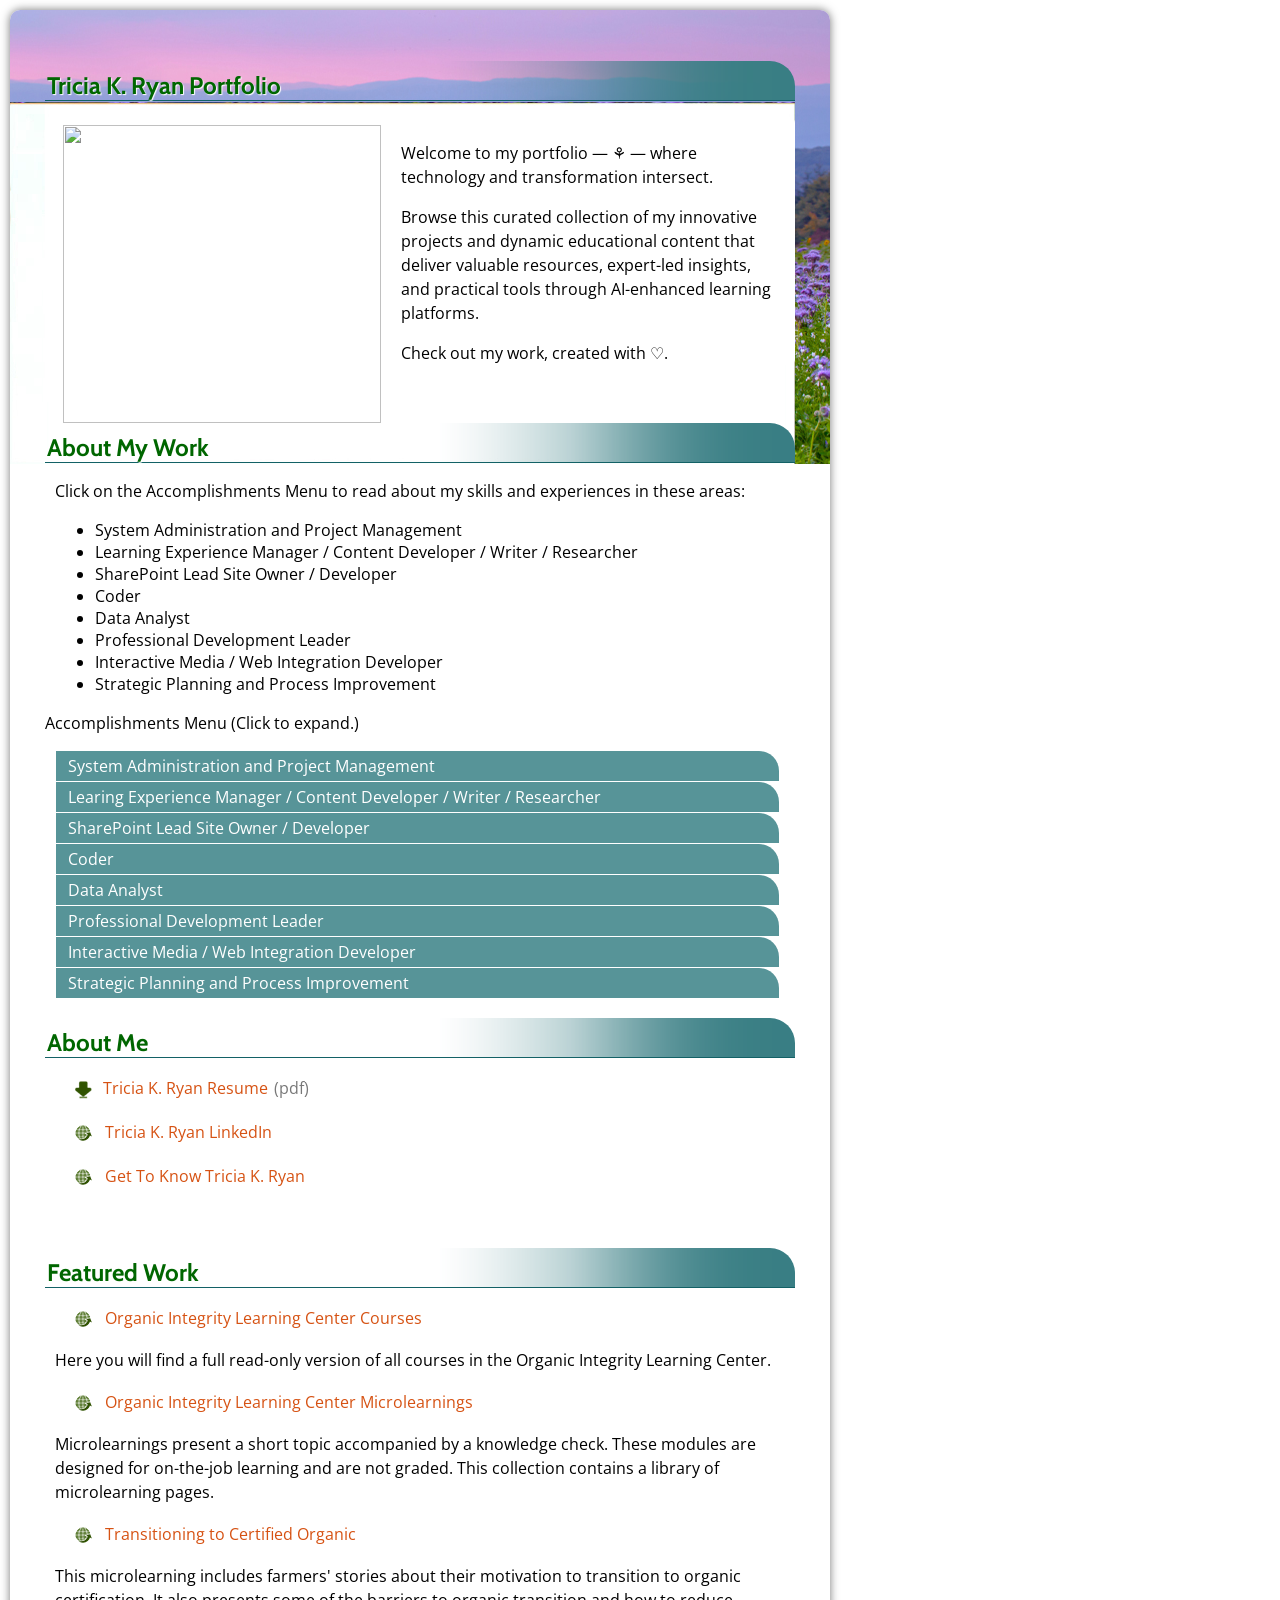
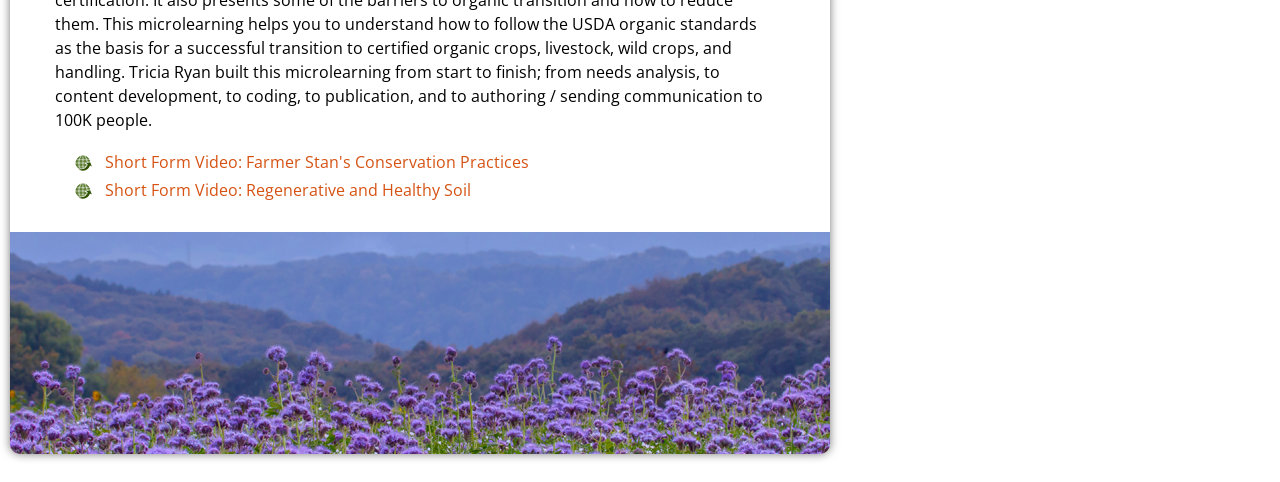
==== commit fe055e6f: "Add files via upload" ====
--- a/HTML/pages/Introduction.html
+++ b/HTML/pages/Introduction.html
@@ -190,10 +190,6 @@
 
             </div>
             <br>
-
-                        <div class="indented-block">Tricia Ryan "will ALWAYS be the FOUNDING DEAN of the Organic Integrity Learning
-                Center." —Deputy Administrator, USDA National Organic Program</div>
-
 
             <h2>Featured Work</h2>
             <div class="text-content">
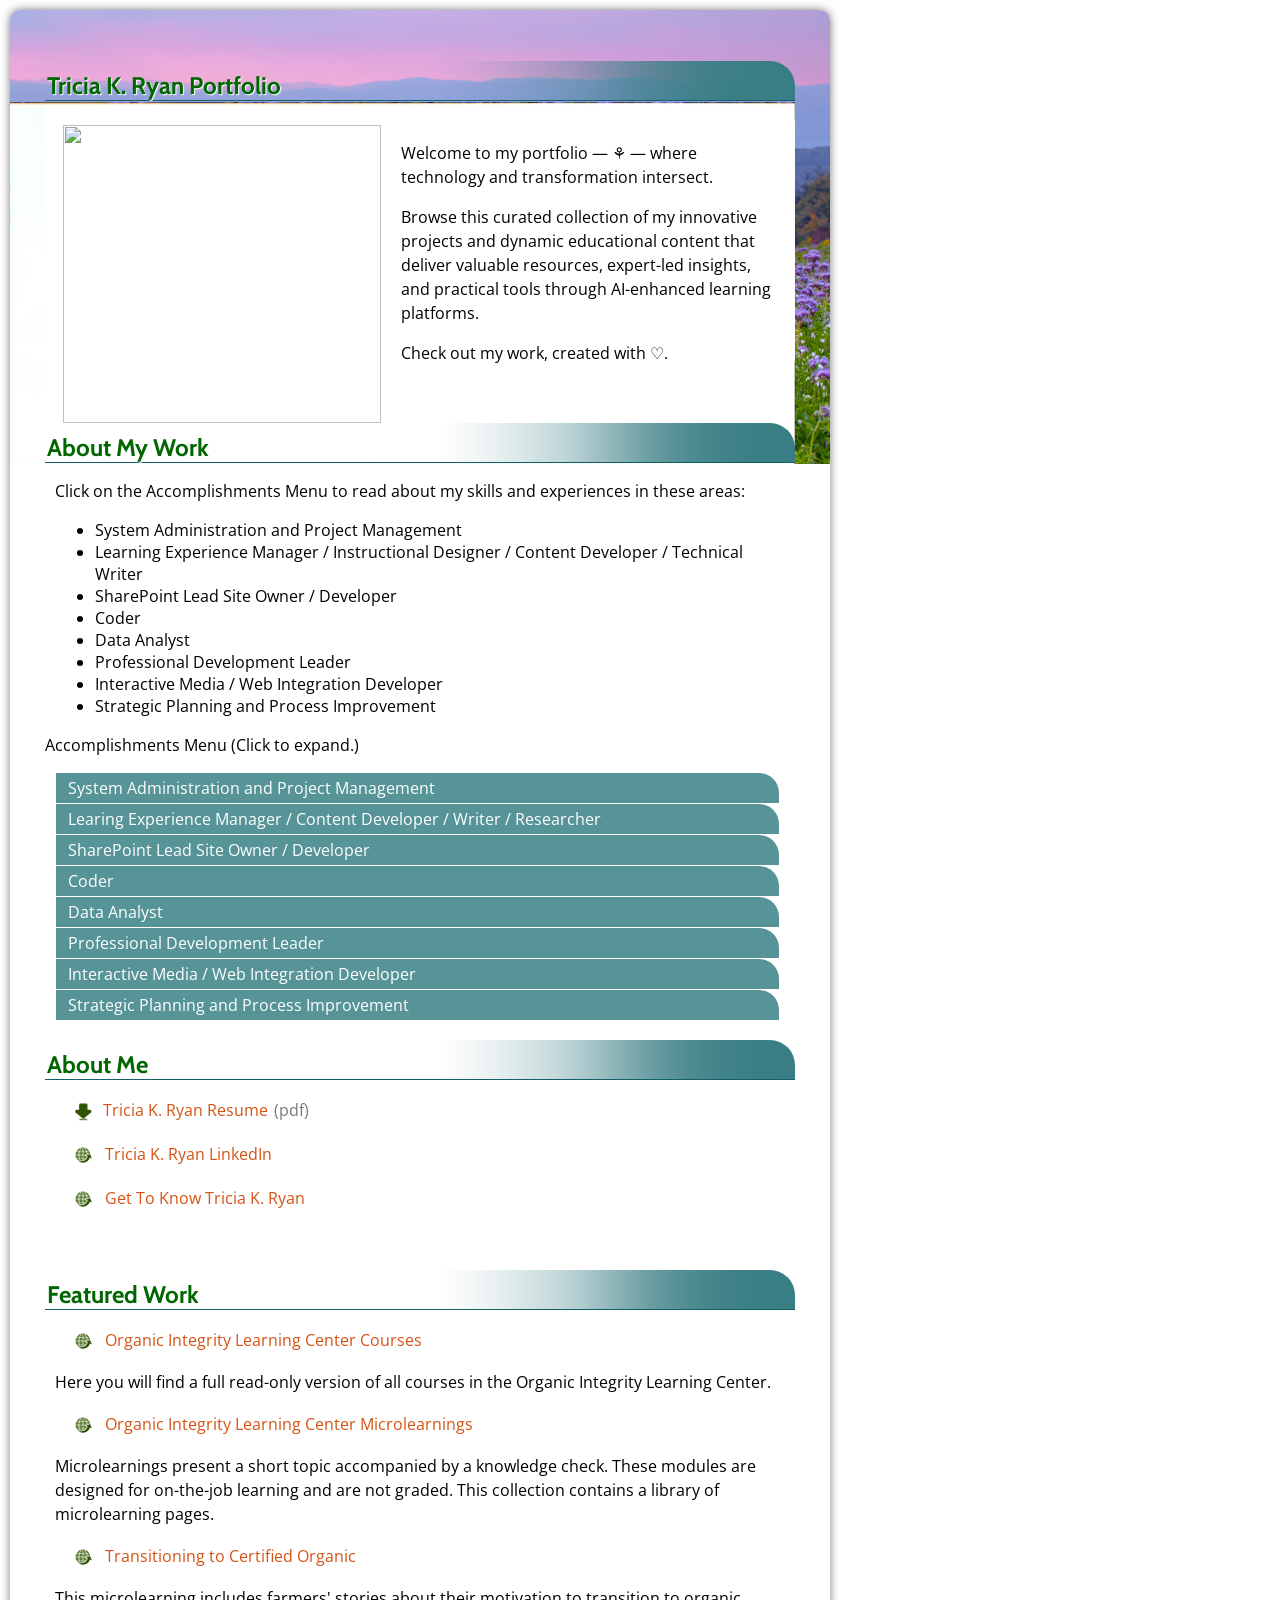
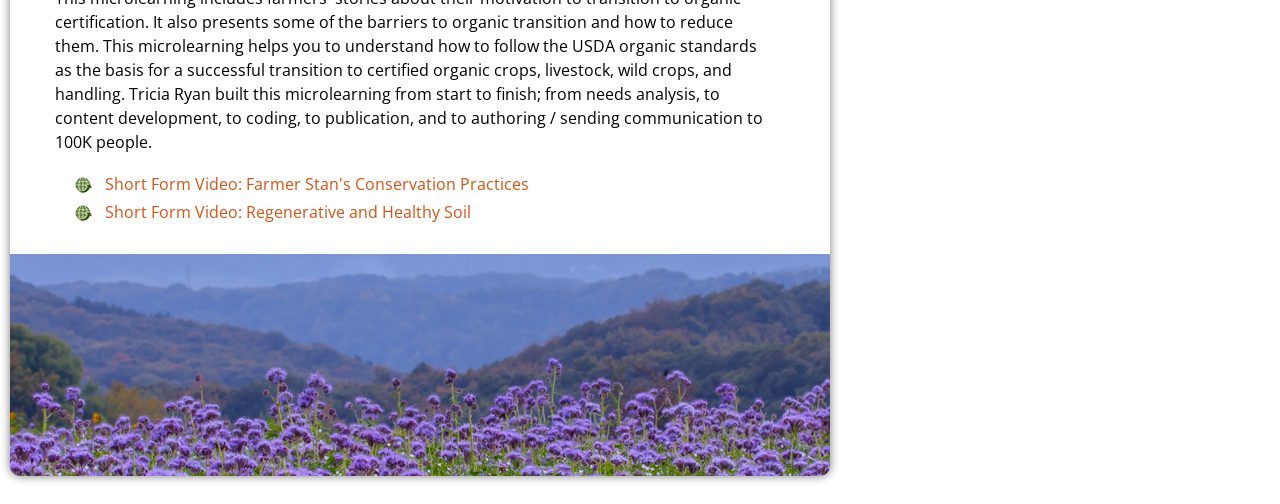
==== commit 7cd93751: "Add files via upload" ====
--- a/HTML/pages/Introduction.html
+++ b/HTML/pages/Introduction.html
@@ -51,7 +51,7 @@
                 <p>Click on the Accomplishments Menu to read about my skills and experiences in these areas:
                 <ul>
                     <li>System Administration and Project Management</li>
-                    <li>Learning Experience Manager / Content Developer / Writer / Researcher</li>
+                    <li>Learning Experience Manager / Instructional Designer / Content Developer / Technical Writer</li>
                     <li>SharePoint Lead Site Owner / Developer</li>
                     <li>Coder</li>
                     <li>Data Analyst</li>
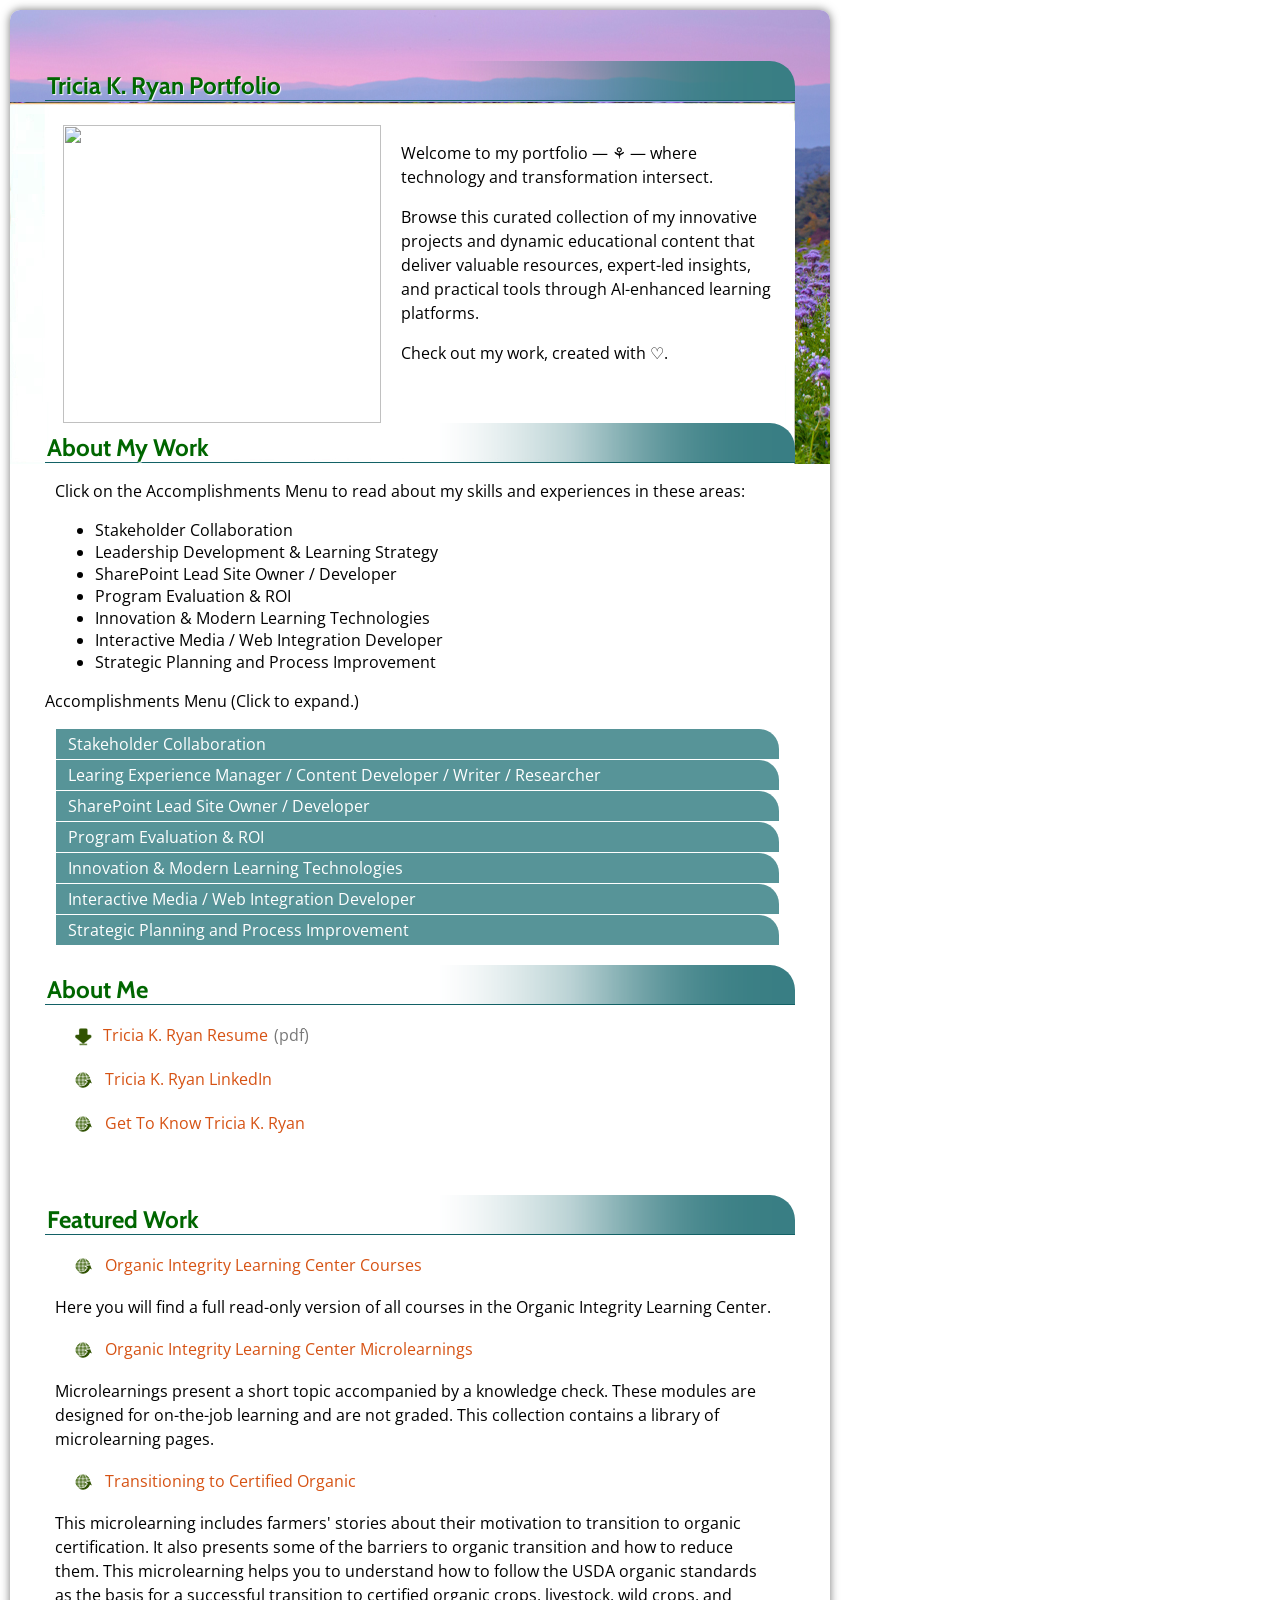
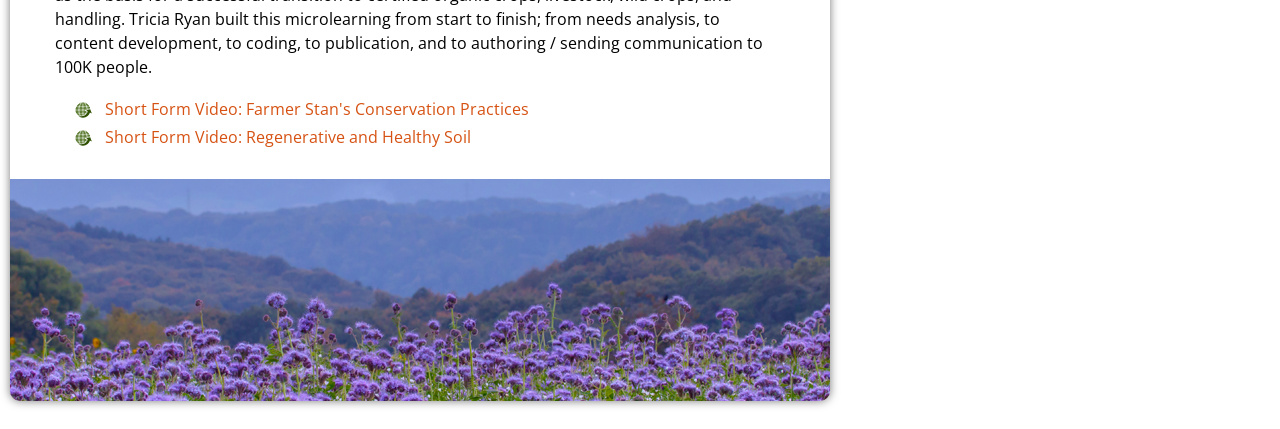
==== commit fffc1448: "Add files via upload" ====
--- a/HTML/pages/Introduction.html
+++ b/HTML/pages/Introduction.html
@@ -39,23 +39,23 @@
                     src="https://raw.githubusercontent.com/triciakryan/portfolio/refs/heads/main/HTML/graphics/content/TriciaKRyanWelcomeToMyWork.png"
                     width="318" height="298">
                 <p><br>Welcome to my portfolio — ⚘ — where technology and transformation intersect. </p>
-                <p>Browse this curated collection of my innovative projects and dynamic educational content that deliver valuable resources,
-                    expert-led insights, and practical tools through AI-enhanced learning platforms.</p>   
-
-<p>Check out my work, created with ♡.</p>
-            </div>
-<br>
+                <p>Browse this curated collection of my innovative projects and dynamic educational content that deliver
+                    valuable resources,
+                    expert-led insights, and practical tools through AI-enhanced learning platforms.</p>
+
+                <p>Check out my work, created with ♡.</p>
+            </div>
+            <br>
             <h2>About My Work</h2>
             <div class="text-content">
 
                 <p>Click on the Accomplishments Menu to read about my skills and experiences in these areas:
                 <ul>
-                    <li>System Administration and Project Management</li>
-                    <li>Learning Experience Manager / Instructional Designer / Content Developer / Technical Writer</li>
+                    <li>Stakeholder Collaboration</li>
+                    <li>Leadership Development & Learning Strategy</li>
                     <li>SharePoint Lead Site Owner / Developer</li>
-                    <li>Coder</li>
-                    <li>Data Analyst</li>
-                    <li>Professional Development Leader </li>
+                    <li>Program Evaluation & ROI</li>
+                    <li>Innovation & Modern Learning Technologies</li>
                     <li>Interactive Media / Web Integration Developer</li>
                     <li>Strategic Planning and Process Improvement</li>
                 </ul>
@@ -71,23 +71,18 @@
 ============================================-->
             <ol class="nostyle">
                 <li>
-                    <p class="step"><a href="javascript:;">System Administration and Project Management</a></p>
-                    <div class="content">
-                        Significant expertise in managing systems, overseeing records, reporting, document management,
-                        communications, and
-                        quality control; collaborating with colleagues with clear, convincing, and logical
-                        communications; and learning and implementing all quality management practices described by the
-                        organization.
-                        </p>
-                    </div>
-                </li>
-                <li>
-                    <p class="step"><a href="javascript:;">Learing Experience Manager / Content Developer / Writer / Researcher</a></p>
-                    <div class="content">
-                        Design and lead world-wide training initiatives for 15,000+ users using dynamic content formats. Experience in using advanced authoring and development tools to build top-notch training and
-                        documentation, backed with expert level instructional design and programming. Published white
-                        papers that demonstrate qualitative and quantitative research methodology; and served on an
-                        editorial review board and as a quality assurance tester.
+                    <p class="step"><a href="javascript:;">Stakeholder Collaboration</a></p>
+                    <div class="content">
+                        Partnered with senior executives, IT, HR, and policy teams to align learning priorities with
+                        succession planning, compliance, and talent strategy. </p>
+                    </div>
+                </li>
+                <li>
+                    <p class="step"><a href="javascript:;">Learing Experience Manager / Content Developer / Writer /
+                            Researcher</a></p>
+                    <div class="content">Designed and led multi-year learning strategies aligned with organizational
+                        mission and leadership priorities, integrating digital learning, experiential programs, and
+                        continuous development pathways for 15,000+ learners across geographies.
                         </p>
                     </div>
                 </li>
@@ -102,31 +97,18 @@
                     </div>
                 </li>
 
-                <li>
-                    <p class="step"><a href="javascript:;">Coder</a></p>
-                    <div class="content">
-                        Experience configuring online programs in Learning Management Systems (LMS)
-                        and cloud development environments. I employ AI-enhanced coding
-                        functions; provide instruction on managing web content in development and
-                        production environments; develop and update templates, and ensure compliance with Web Content
-                        Accessibility Guidelines.
-                    </div>
-                </li>
-                <li>
-                    <p class="step"><a href="javascript:;">Data Analyst</a></p>
-                    <div class="content">Experience in collecting and organizing data and developing dashboard
-                        visualizations, charts, and reports. Accomplished leadership in collecting and organizing a
-                        dataset; and using Power BI and SharePoint to process data dashboard visualizations.
-                    </div>
-                </li>
-                <li>
-                    <p class="step"><a href="javascript:;">Professional Development Leader</a></p>
-                    <div class="content"> I lead professional development sessions on integrating Microsoft PowerApps to
-                        build efficiencies and improve productivity. I also train and mentor staff and contractors,
-                        overseeing
-                        course content, system administration, and Learning Management System publishing. Managed system
-                        administration, communications, and training—crafted for
-                        impact, powered by technology.
+
+                <li>
+                    <p class="step"><a href="javascript:;">Program Evaluation & ROI</a></p>
+                    <div class="content">Established key performance indicators (KPIs) to measure engagement,
+                        completion, and impact; applied analytics via Power BI dashboards to drive data-informed
+                        improvements in training adoption, skill growth, and workforce readiness.
+                    </div>
+                </li>
+                <li>
+                    <p class="step"><a href="javascript:;">Innovation & Modern Learning Technologies</a></p>
+                    <div class="content"> Integrated AI-assisted learning design, microlearning, and blended learning
+                        models to enhance leadership capability and resilience in a rapidly evolving environment.
                     </div>
                 </li>
                 <li>
@@ -163,7 +145,7 @@
 
             <!-- end: Expand and Collapse Menus Section-->
 
-            
+
             <h2>About Me</h2>
             <div class="text-content">
 
@@ -223,18 +205,17 @@
                     handling. Tricia Ryan built this microlearning from start to finish; from needs analysis, to
                     content development, to coding, to publication, and to authoring / sending communication to 100K
                     people.</p>
-                                    <ul class="icons">
-                    <li class="weblink"><a
-                            href="https://www.youtube.com/watch?v=yE3iQ2mfgo8"
-                            target="_blank">Short Form Video: Farmer Stan's Conservation Practices</a></li>
-                                  <li class="weblink"><a
-                            href="https://www.youtube.com/watch?v=_dsSnMN0ez8"
-                            target="_blank">Short Form Video: Regenerative and Healthy Soil</a></li></ul>
-
-                    
-
-            </div>
-                        <br /><br />
+                <ul class="icons">
+                    <li class="weblink"><a href="https://www.youtube.com/watch?v=yE3iQ2mfgo8" target="_blank">Short Form
+                            Video: Farmer Stan's Conservation Practices</a></li>
+                    <li class="weblink"><a href="https://www.youtube.com/watch?v=_dsSnMN0ez8" target="_blank">Short Form
+                            Video: Regenerative and Healthy Soil</a></li>
+                </ul>
+
+
+
+            </div>
+            <br /><br />
             <!-- end: Expand and Collapse Menus Section-->
 
         </main>
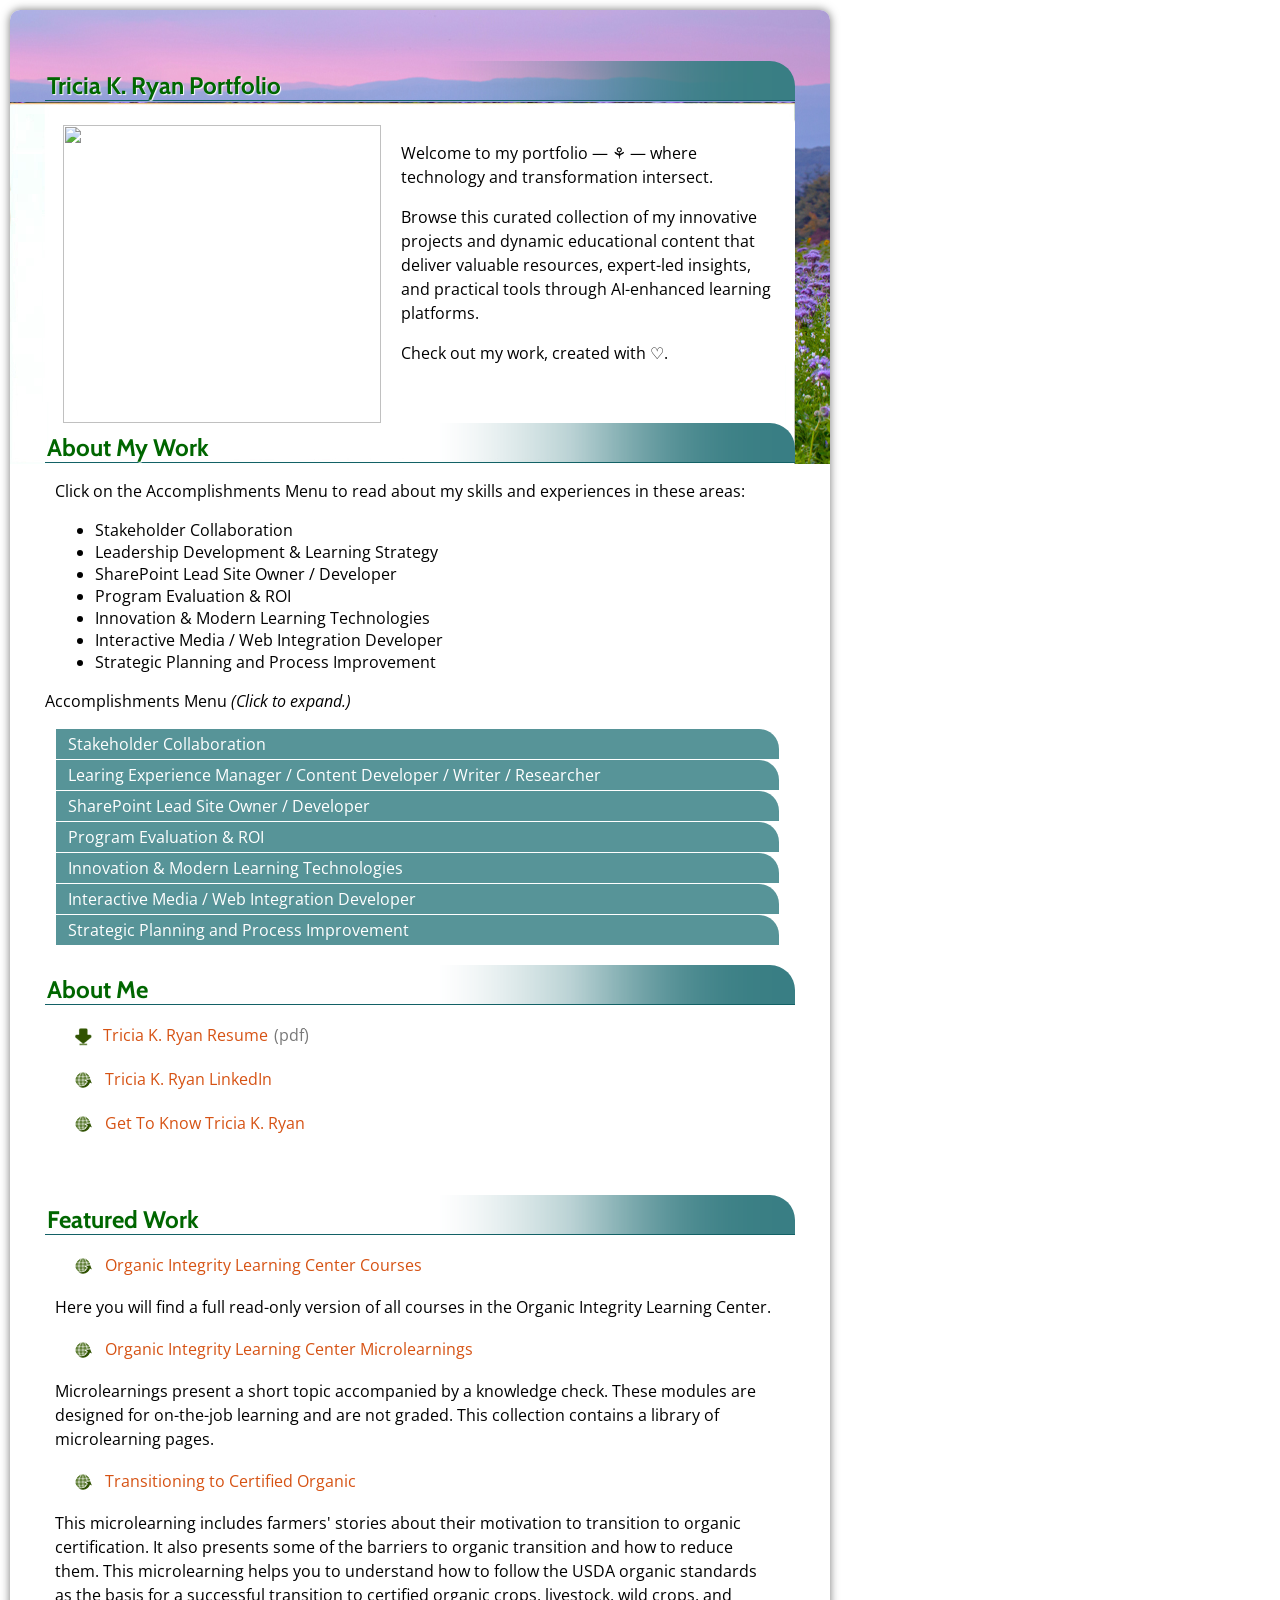
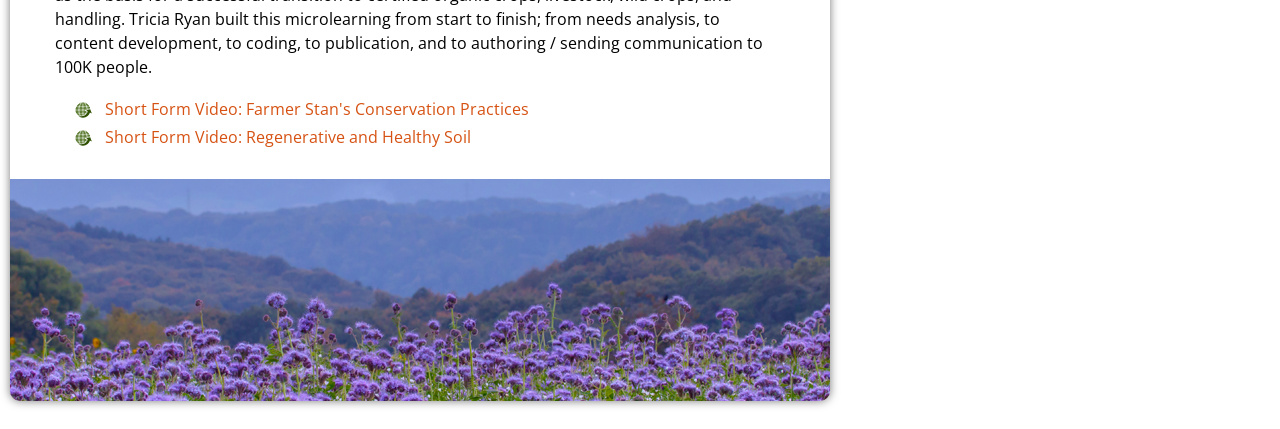
==== commit edf9b041: "Add files via upload" ====
--- a/HTML/pages/Introduction.html
+++ b/HTML/pages/Introduction.html
@@ -61,7 +61,7 @@
                 </ul>
             </div>
 
-            <p>Accomplishments Menu (Click to expand.)</p>
+            <p>Accomplishments Menu <i>(Click to expand.)</i></p>
 
 
 
@@ -153,7 +153,7 @@
                     <li class="downloadlink">
 
                         <!-- Link to Tricia K. Ryan's Resume -->
-                        <a href="../../Docs/TriciaKRyan_Resume_2025.pdf" target="_blank">Tricia K. Ryan Resume</a><span
+                        <a href="../../Docs/TriciaKRyan_Resume_2026.pdf" target="_blank">Tricia K. Ryan Resume</a><span
                             class="fileformat">
                             (pdf)</span>
                     </li>
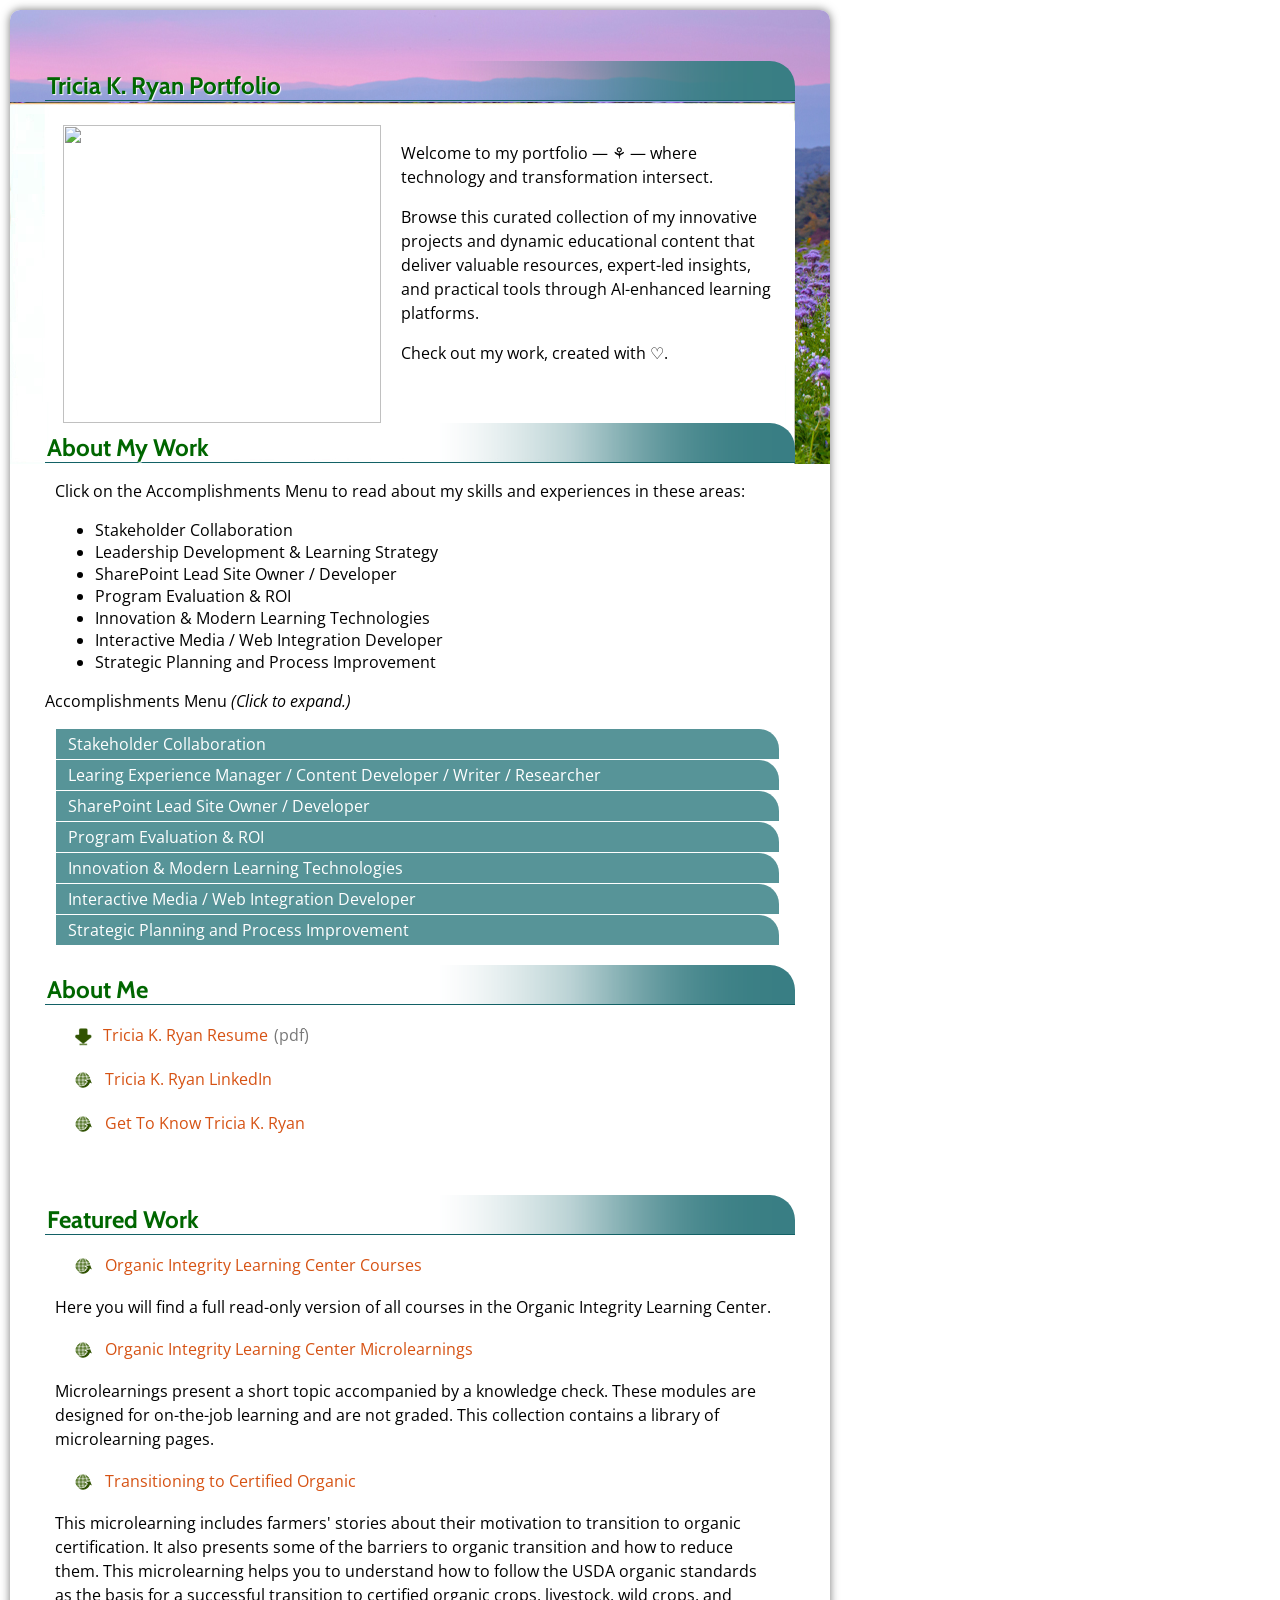
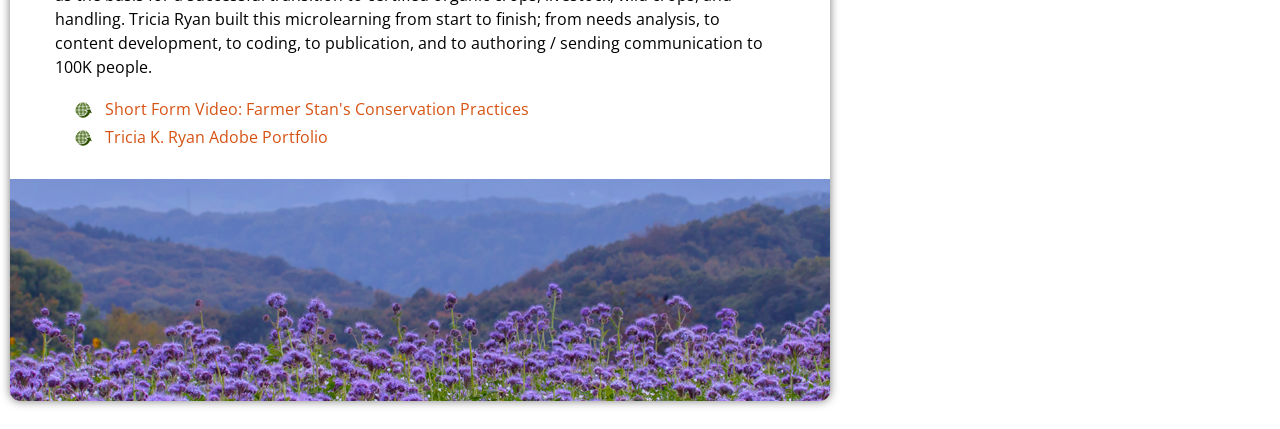
==== commit c6b72f8b: "Add files via upload" ====
--- a/HTML/pages/Introduction.html
+++ b/HTML/pages/Introduction.html
@@ -208,8 +208,7 @@
                 <ul class="icons">
                     <li class="weblink"><a href="https://www.youtube.com/watch?v=yE3iQ2mfgo8" target="_blank">Short Form
                             Video: Farmer Stan's Conservation Practices</a></li>
-                    <li class="weblink"><a href="https://www.youtube.com/watch?v=_dsSnMN0ez8" target="_blank">Short Form
-                            Video: Regenerative and Healthy Soil</a></li>
+                    <li class="weblink"><a href="https://triciakryan.myportfolio.com/" target="_blank">Tricia K. Ryan Adobe Portfolio</a></li>
                 </ul>
 
 
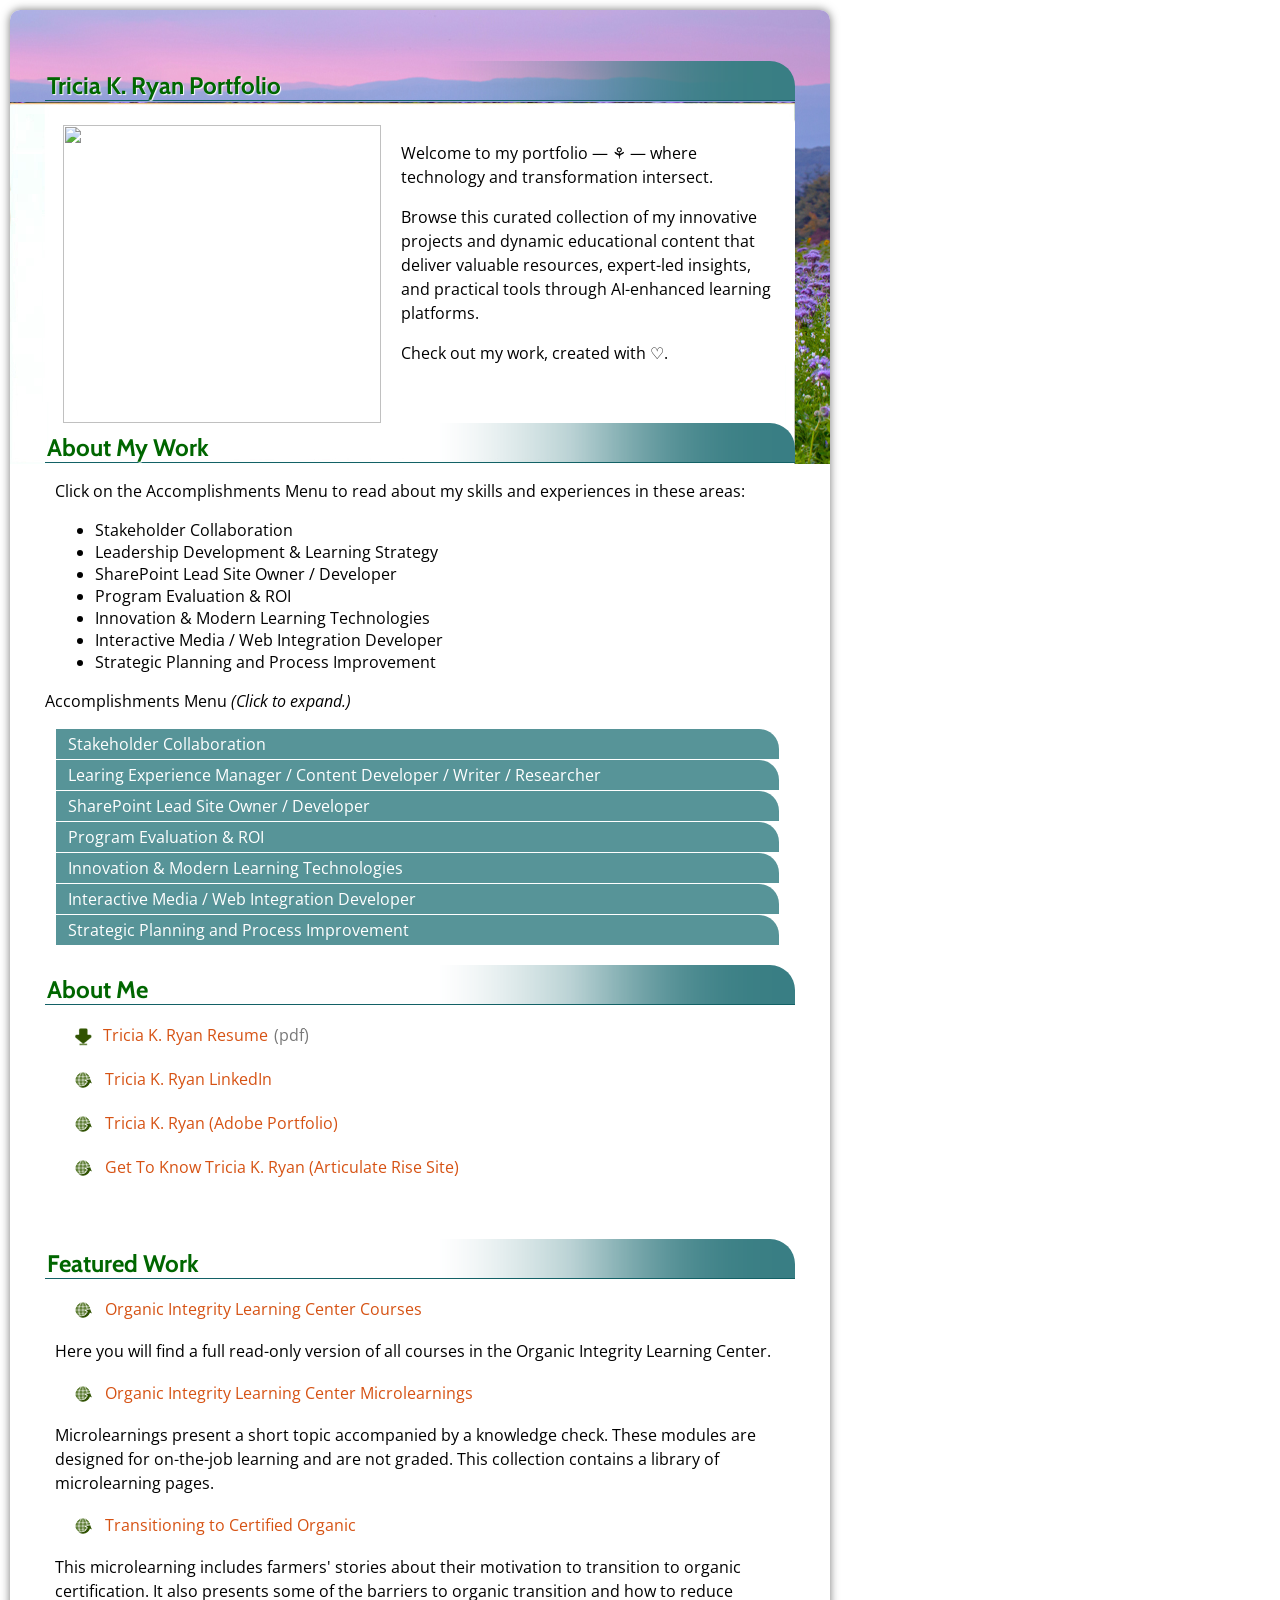
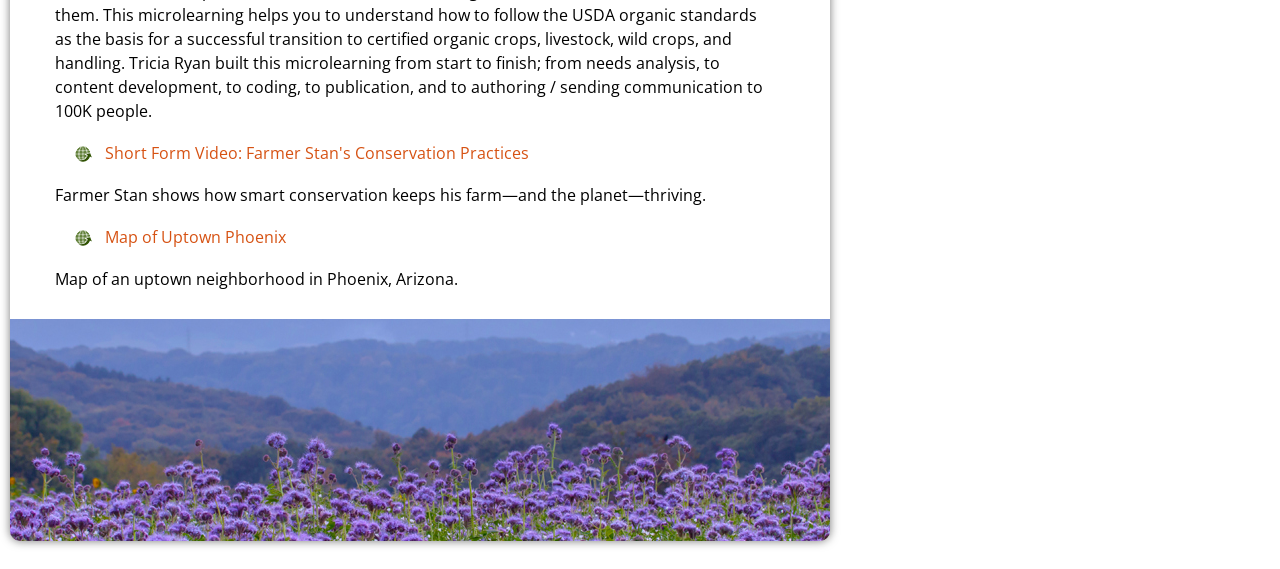
==== commit b4fe7a3b: "Add files via upload" ====
--- a/HTML/pages/Introduction.html
+++ b/HTML/pages/Introduction.html
@@ -164,10 +164,12 @@
                     <li class="weblink"><a href="https://www.linkedin.com/in/triciakryan/" target="_blank">Tricia K.
                             Ryan LinkedIn</a></li>
                 </ul>
-
+                <ul class="icons">
+                    <li class="weblink"><a href="https://triciakryan.myportfolio.com/" target="_blank">Tricia K. Ryan (Adobe Portfolio)</a></li>
+</ul>
                 <ul class="icons">
                     <li class="weblink"><a href="https://rise.articulate.com/share/1-__UOU5D1Eoal2v9IEyOwgHkxXEpwnC"
-                            target="_blank">Get To Know Tricia K. Ryan </a></li>
+                            target="_blank">Get To Know Tricia K. Ryan (Articulate Rise Site)</a></li>
                 </ul>
 
             </div>
@@ -208,11 +210,13 @@
                 <ul class="icons">
                     <li class="weblink"><a href="https://www.youtube.com/watch?v=yE3iQ2mfgo8" target="_blank">Short Form
                             Video: Farmer Stan's Conservation Practices</a></li>
-                    <li class="weblink"><a href="https://triciakryan.myportfolio.com/" target="_blank">Tricia K. Ryan Adobe Portfolio</a></li>
-                </ul>
-
-
-
+                </ul>
+<p>Farmer Stan shows how smart conservation keeps his farm—and the planet—thriving.</p>
+
+ <ul class="icons">
+                    <li class="weblink"><a href="https://triciakryan.github.io/portfolio/HTML/graphics/content/UptownPhoenix.png" target="_blank">Map of Uptown Phoenix</a></li>
+                </ul>
+<p>Map of an uptown neighborhood in Phoenix, Arizona.</p>
             </div>
             <br /><br />
             <!-- end: Expand and Collapse Menus Section-->
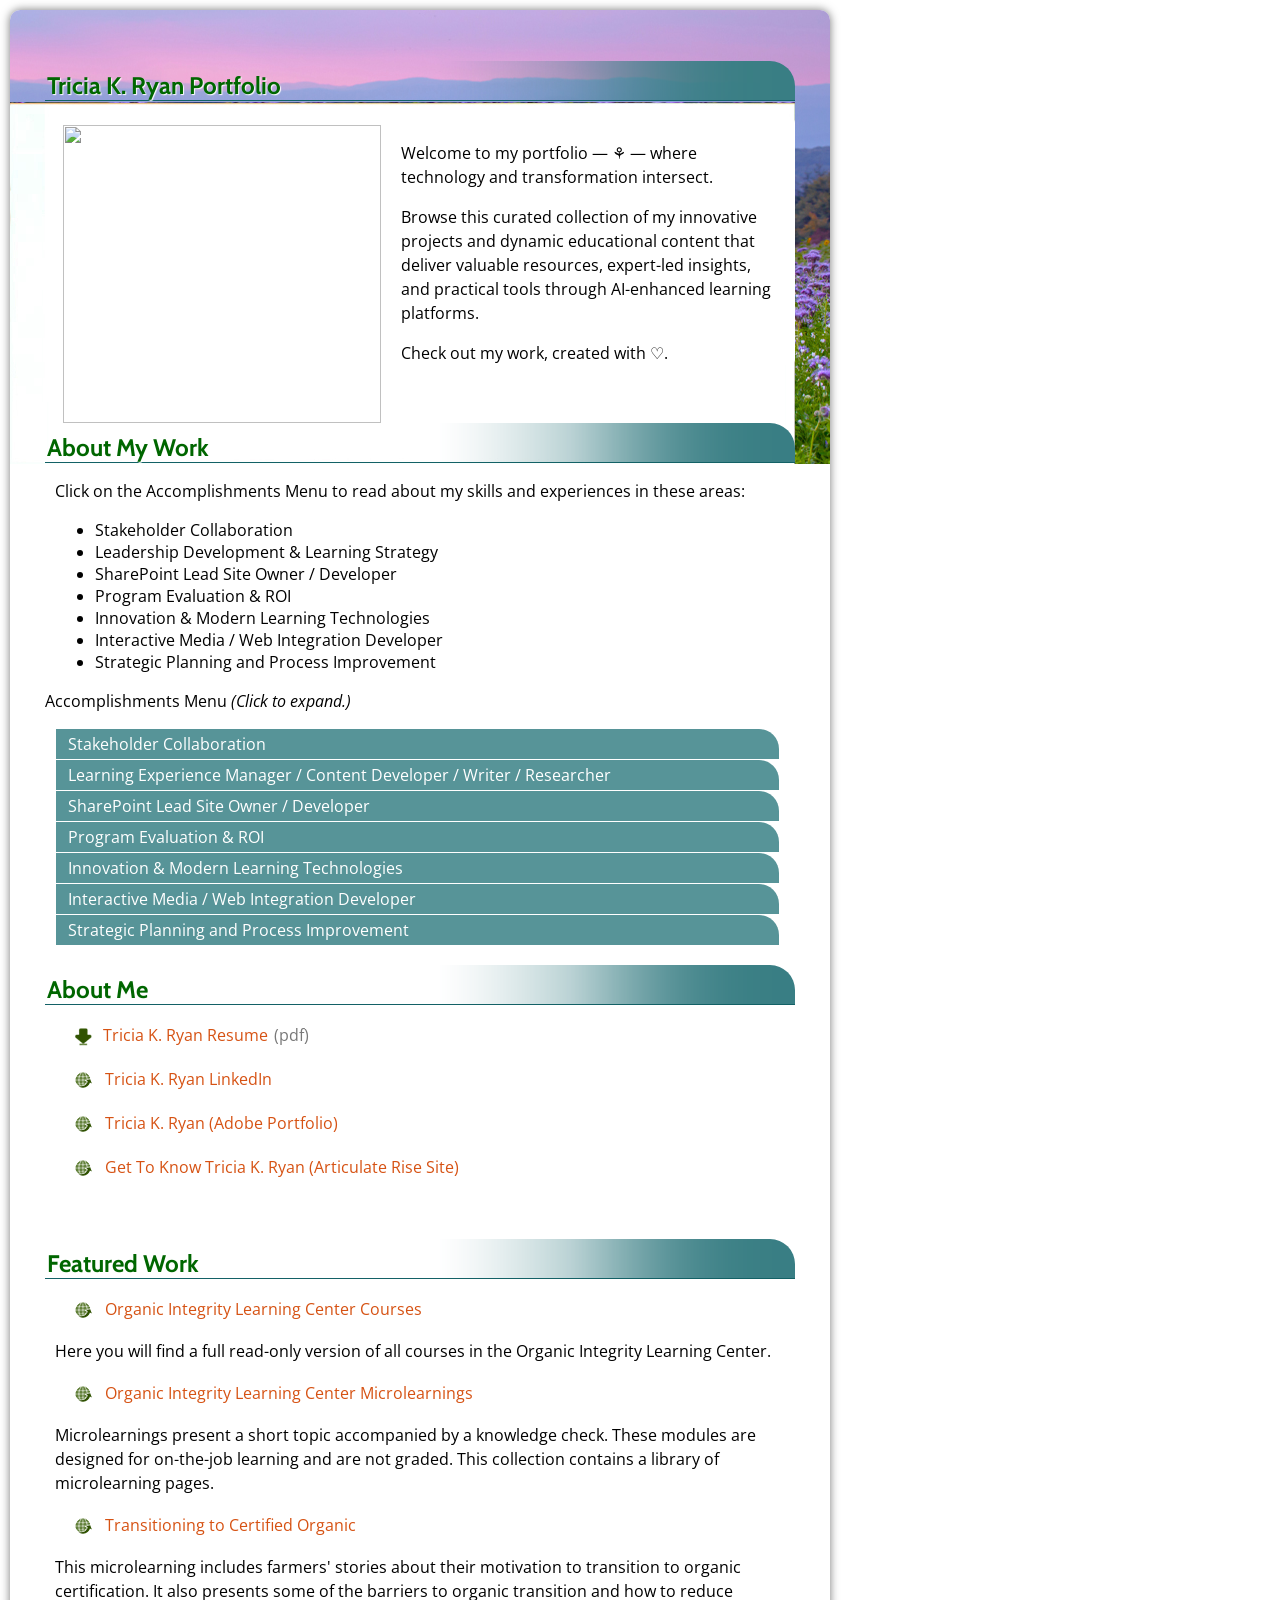
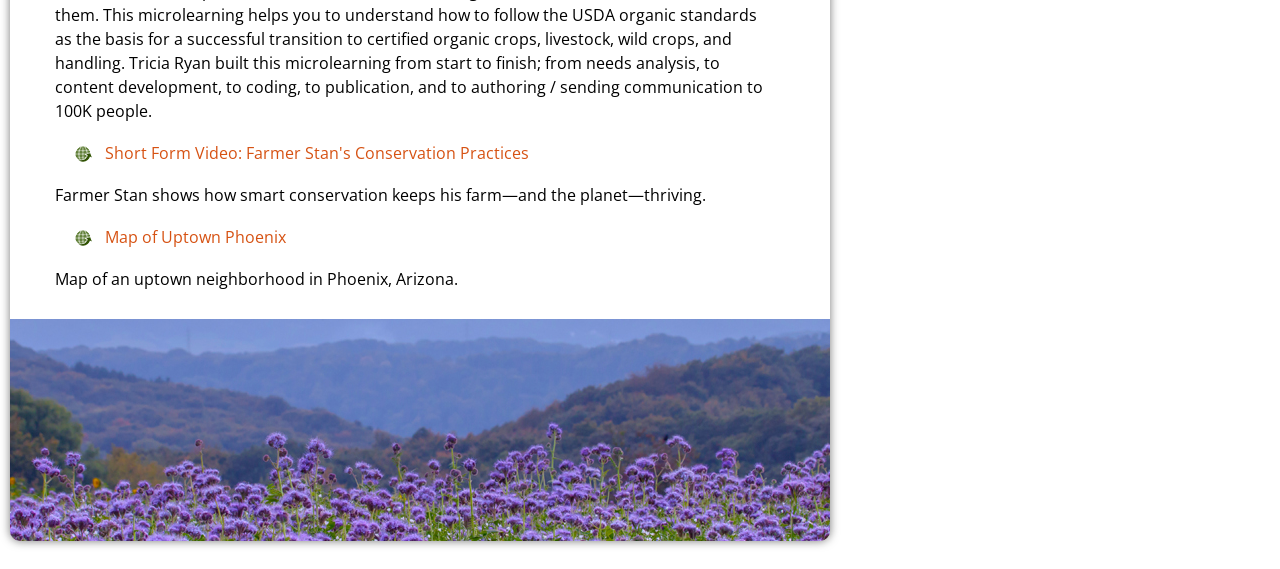
==== commit 6309286f: "Add files via upload" ====
--- a/HTML/pages/Introduction.html
+++ b/HTML/pages/Introduction.html
@@ -78,7 +78,7 @@
                     </div>
                 </li>
                 <li>
-                    <p class="step"><a href="javascript:;">Learing Experience Manager / Content Developer / Writer /
+                    <p class="step"><a href="javascript:;">Learning Experience Manager / Content Developer / Writer /
                             Researcher</a></p>
                     <div class="content">Designed and led multi-year learning strategies aligned with organizational
                         mission and leadership priorities, integrating digital learning, experiential programs, and
